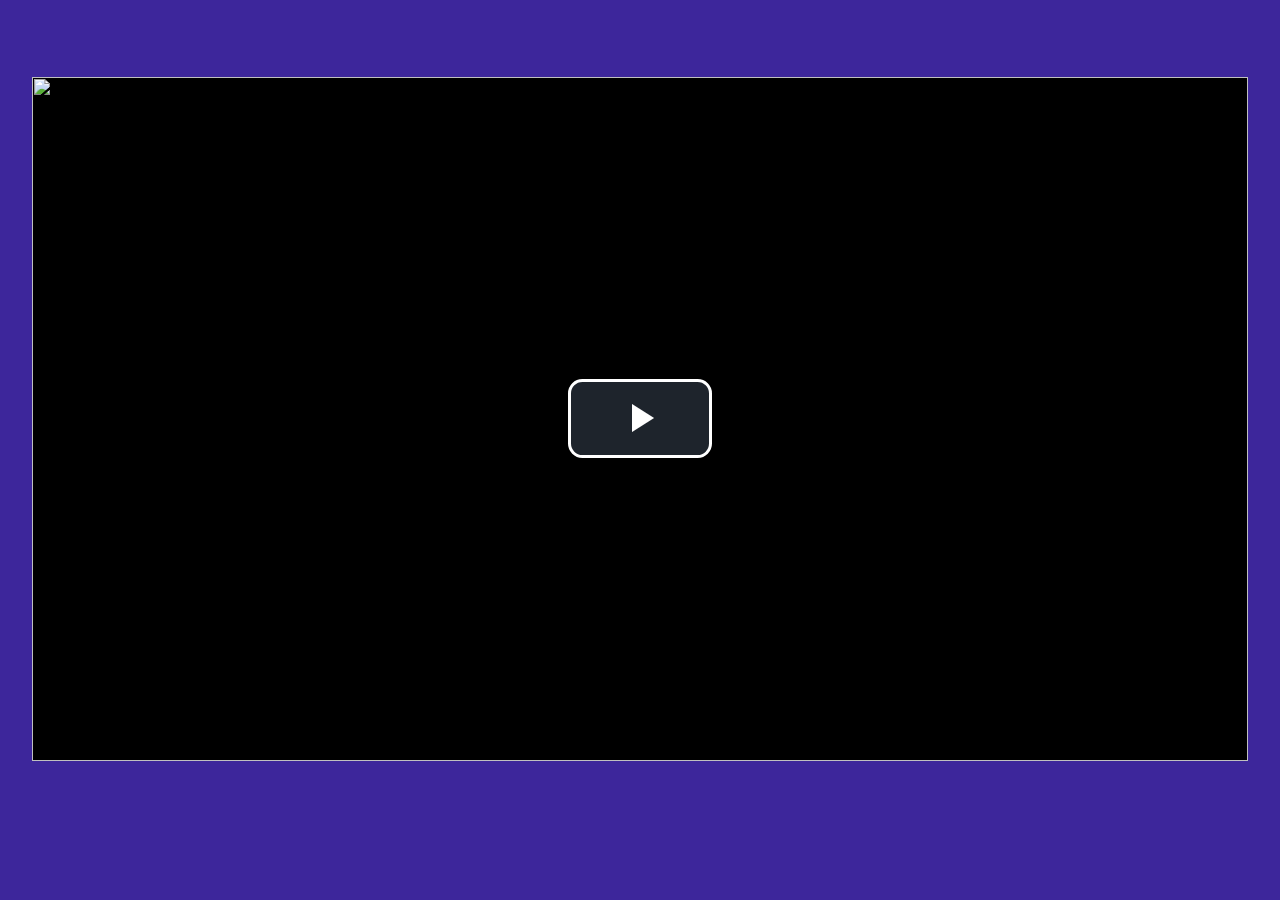
==== Magic Kids.html @ 53fbb09e "Add files via upload" ====
<!DOCTYPE html>
<!-- saved from url=(0014)about:internet -->
<html lang="es">

<head>
  <meta http-equiv="Content-Type" content="text/html; charset=UTF-8">
  <style class="vjs-styles-defaults">
    .video-js {
      width: 300px;
      height: 150px;
    }

    .vjs-fluid:not(.vjs-audio-only-mode) {
      padding-top: 56.25%
    }
  </style>
  <style class="vjs-styles-dimensions">
    .vjs_video_3-dimensions {
      width: 300px;
      height: 168.75px;
    }

    .vjs_video_3-dimensions.vjs-fluid:not(.vjs-audio-only-mode) {
      padding-top: 56.25%;
    }
  </style>
  <meta name="viewport" content="width=device-width">
  <title>Magic Kids</title>
  <meta name="next-head-count" content="3">
  <meta name="keywords"
    content="magic kids streaming, magic kids en vivo, magic kids transmision, magic kids app, magickids app">
  <meta name="description"
    content="magickids.site es una pagina tributo al Canal Magic Kids enfocado al Anime, disfruta de la programacion las 24hs del dia todos los dias, seguinos en instagram @magicstreamok.">
  <meta name="image" content="https://magickids.site/img/cover.png">
  <meta property="og:image" content="https://magickids.site/img/cover.png">
  <meta property="og:image:width" content="512">
  <meta property="og:image:height" content="256">
  <meta property="og:image:alt" content="Magic Kids">
  <meta property="og:title" content="Magic Kids">
  <meta property="og:description"
    content="magickids.site es una pagina tributo al Canal Magic Kids enfocado al Anime, disfruta de la programacion las 24hs del dia todos los dias, seguinos en instagram @magicstreamok.">
  <meta property="og:type" content="website">
  <meta property="og:locale" content="es_AR">
  <meta property="og:url" content="https://magickids.site">
  <link rel="manifest" href="https://magickids.site/manifest.json">
  <link rel="apple-touch-icon" href="https://magickids.site/icon.png">
  <meta name="theme-color" content="#4118b7">
  <link rel="preload" href="https://magickids.site/_next/static/media/1a6e367320f12f75-s.p.woff2" as="font"
    type="font/woff2" crossorigin="anonymous" data-next-font="size-adjust">
  <link rel="preload" href="./Magic Kids_files/c0b272ad98de759f.css" as="style">
  <link rel="stylesheet" href="./Magic Kids_files/c0b272ad98de759f.css" data-n-g="">
  <link rel="preload" href="./Magic Kids_files/9baa17a5919ecd88.css" as="style">
  <link rel="stylesheet" href="./Magic Kids_files/9baa17a5919ecd88.css" data-n-p=""><noscript data-n-css=""></noscript>
  <script defer="" nomodule="" src="./Magic Kids_files/polyfills-78c92fac7aa8fdd8.js.descarga"></script>
  <script src="./Magic Kids_files/webpack-59c5c889f52620d6.js.descarga" defer=""></script>
  <script src="./Magic Kids_files/framework-305cb810cde7afac.js.descarga" defer=""></script>
  <script src="./Magic Kids_files/main-eefc64a918915dab.js.descarga" defer=""></script>
  <script src="./Magic Kids_files/_app-1e79094f9dfabdf6.js.descarga" defer=""></script>
  <script src="./Magic Kids_files/d6e1aeb5-076e1fdfac3f67de.js.descarga" defer=""></script>
  <script src="./Magic Kids_files/540-6260368292360706.js.descarga" defer=""></script>
  <script src="./Magic Kids_files/tv-717815f0bab050d6.js.descarga" defer=""></script>
  <script src="./Magic Kids_files/_buildManifest.js.descarga" defer=""></script>
  <script src="./Magic Kids_files/_ssgManifest.js.descarga" defer=""></script>
  <style id="__jsx-3630632391">
    :root {
      --font: '__Maven_Pro_dc92f6', '__Maven_Pro_Fallback_dc92f6'
    }
  </style>
</head>

<body>
  <div id="__next">
    <div class="flex items-center place-content-center w-[95vw] h-[93vh] m-auto">
      <div id="vjs_video_3" poster="/img/magickidsbg_player.png" playsinline="true" preload="auto"
        class="video-js vjs-fluid vjs-big-play-centered vjs-16-9 xl:fill vjs-paused vjs_video_3-dimensions vjs-controls-enabled vjs-workinghover vjs-v8 vjs-user-active vjs-live"
        style="filter:brightness(1)" tabindex="-1" role="region" lang="es" translate="no"
        aria-label="Reproductor de video"><video style="filter:brightness(1)" class="vjs-tech" preload="auto"
          playsinline="playsinline" poster="/img/magickidsbg_player.png" id="vjs_video_3_html5_api" tabindex="-1"
          role="application" src="blob:https://magickids.site/37dc1e6f-dabe-4d62-adf5-fb3a68036f46">
          <source src="https://magicstream.ddns.net:443/magicstream/stream.m3u8" type="application/x-mpegURL">
        </video>
        <div class="vjs-poster" aria-disabled="false">
          <picture class="vjs-poster" tabindex="-1"><img loading="lazy" alt=""
              src="./Magic Kids_files/magickidsbg_player.png"></picture>
        </div>
        <div class="vjs-title-bar vjs-hidden">
          <div class="vjs-title-bar-title" id="vjs-title-bar-title-28"></div>
          <div class="vjs-title-bar-description" id="vjs-title-bar-description-29"></div>
        </div>
        <div class="vjs-text-track-display" translate="yes" aria-live="off" aria-atomic="true">
          <div style="position: absolute; inset: 0px; margin: 1.5%;"></div>
        </div>
        <div class="vjs-loading-spinner" dir="ltr"><span class="vjs-control-text">Reproductor de video se está
            cargando.</span></div><button class="vjs-big-play-button" type="button" title="Reproducir Vídeo"
          aria-disabled="false"><span class="vjs-icon-placeholder" aria-hidden="true"></span><span
            class="vjs-control-text" aria-live="polite">Reproducir Vídeo</span></button>
        <div class="vjs-control-bar" dir="ltr"><button class="vjs-play-control vjs-control vjs-button" type="button"
            title="Reproducir" aria-disabled="false"><span class="vjs-icon-placeholder" aria-hidden="true"></span><span
              class="vjs-control-text" aria-live="polite">Reproducir</span></button><button
            class="vjs-skip-backward-undefined vjs-control vjs-button vjs-hidden" type="button" title="Skip Backward"
            aria-disabled="false"><span class="vjs-icon-placeholder" aria-hidden="true"></span><span
              class="vjs-control-text" aria-live="polite">Skip Backward</span></button><button
            class="vjs-skip-forward-undefined vjs-control vjs-button vjs-hidden" type="button"
            aria-disabled="false"><span class="vjs-icon-placeholder" aria-hidden="true"></span><span
              class="vjs-control-text" aria-live="polite"></span></button>
          <div class="vjs-volume-panel vjs-control vjs-volume-panel-horizontal"><button
              class="vjs-mute-control vjs-control vjs-button vjs-vol-3" type="button" title="Mutear"
              aria-disabled="false"><span class="vjs-icon-placeholder" aria-hidden="true"></span><span
                class="vjs-control-text" aria-live="polite">Mutear</span></button>
            <div class="vjs-volume-control vjs-control vjs-volume-horizontal">
              <div tabindex="0" class="vjs-volume-bar vjs-slider-bar vjs-slider vjs-slider-horizontal" role="slider"
                aria-valuenow="100" aria-valuemin="0" aria-valuemax="100" aria-label="Nivel de volumen"
                aria-live="polite" aria-valuetext="100%">
                <div class="vjs-mouse-display">
                  <div class="vjs-volume-tooltip" aria-hidden="true"></div>
                </div>
                <div class="vjs-volume-level"><span class="vjs-control-text"></span></div>
              </div>
            </div>
          </div>
          <div class="vjs-current-time vjs-time-control vjs-control"><span class="vjs-control-text"
              role="presentation">Tiempo reproducido&nbsp;</span><span class="vjs-current-time-display"
              role="presentation">0:00</span></div>
          <div class="vjs-time-control vjs-time-divider" aria-hidden="true">
            <div><span>/</span></div>
          </div>
          <div class="vjs-duration vjs-time-control vjs-control"><span class="vjs-control-text"
              role="presentation">Duración total&nbsp;</span><span class="vjs-duration-display"
              role="presentation">-:-:-</span></div>
          <div class="vjs-progress-control vjs-control">
            <div tabindex="0" class="vjs-progress-holder vjs-slider vjs-slider-horizontal" role="slider"
              aria-valuenow="100.00" aria-valuemin="0" aria-valuemax="100" aria-label="Barra de progreso"
              aria-valuetext="0:00 de 0:35">
              <div class="vjs-load-progress"><span class="vjs-control-text"><span>Cargado</span>: <span
                    class="vjs-control-text-loaded-percentage">0%</span></span></div>
              <div class="vjs-mouse-display">
                <div class="vjs-time-tooltip" aria-hidden="true"></div>
              </div>
              <div class="vjs-play-progress vjs-slider-bar" aria-hidden="true" style="width: 100%;">
                <div class="vjs-time-tooltip" aria-hidden="true" style="right: 0px;">0:00</div>
              </div>
            </div>
          </div>
          <div class="hidden md:flex mx-3 pb-[.05rem]"><img src="./Magic Kids_files/brightness.png"
              class="w-5 my-auto cursor-pointer"><input type="range" min="1" max="10" value="10"
              class="w-[6rem] -mx-1 accent-white scale-[66%] cursor-pointer"></div><img
            src="./Magic Kids_files/chromecast_idle.png" id="cast"
            class="w-5 my-auto max-md:mx-3 pb-[.05rem] cursor-pointer">
          <div class="vjs-live-control vjs-control">
            <div class="vjs-live-display" aria-live="off"><span class="vjs-control-text">Tipo de secuencia&nbsp;</span>
            </div>
          </div><button class="vjs-seek-to-live-control vjs-control vjs-at-live-edge" type="button"
            title="Buscar en vivo, actualmente reproduciendo en vivo" aria-disabled="true"><span
              class="vjs-icon-placeholder" aria-hidden="true"></span><span class="vjs-control-text"
              aria-live="polite">Buscar en vivo, actualmente reproduciendo en vivo</span><span
              class="vjs-seek-to-live-text" aria-hidden="true"> </span></button>
          <div class="vjs-remaining-time vjs-time-control vjs-control"><span class="vjs-control-text"
              role="presentation">Tiempo restante&nbsp;</span><span aria-hidden="true">-</span><span
              class="vjs-remaining-time-display" role="presentation">-:-:-</span></div>
          <div class="vjs-custom-control-spacer vjs-spacer ">&nbsp;</div>
          <div class="vjs-playback-rate vjs-menu-button vjs-menu-button-popup vjs-control vjs-button vjs-hidden">
            <div class="vjs-playback-rate-value" id="vjs-playback-rate-value-label-vjs_video_3_component_286">1x</div>
            <button class="vjs-playback-rate vjs-menu-button vjs-menu-button-popup vjs-button" type="button"
              aria-disabled="false" title="Velocidad de reproducción" aria-haspopup="true" aria-expanded="false"
              aria-describedby="vjs-playback-rate-value-label-vjs_video_3_component_286"><span
                class="vjs-icon-placeholder" aria-hidden="true"></span><span class="vjs-control-text"
                aria-live="polite">Velocidad de reproducción</span></button>
            <div class="vjs-menu">
              <ul class="vjs-menu-content"></ul>
            </div>
          </div>
          <div class="vjs-chapters-button vjs-menu-button vjs-menu-button-popup vjs-control vjs-button vjs-hidden">
            <button class="vjs-chapters-button vjs-menu-button vjs-menu-button-popup vjs-button" type="button"
              aria-disabled="false" title="Capítulos" aria-haspopup="true" aria-expanded="false"><span
                class="vjs-icon-placeholder" aria-hidden="true"></span><span class="vjs-control-text"
                aria-live="polite">Capítulos</span></button>
            <div class="vjs-menu">
              <ul class="vjs-menu-content">
                <li class="vjs-menu-title" tabindex="-1">Capítulos</li>
              </ul>
            </div>
          </div>
          <div class="vjs-descriptions-button vjs-menu-button vjs-menu-button-popup vjs-control vjs-button vjs-hidden">
            <button class="vjs-descriptions-button vjs-menu-button vjs-menu-button-popup vjs-button" type="button"
              aria-disabled="false" title="Descripciones" aria-haspopup="true" aria-expanded="false"><span
                class="vjs-icon-placeholder" aria-hidden="true"></span><span class="vjs-control-text"
                aria-live="polite">Descripciones</span></button>
            <div class="vjs-menu">
              <ul class="vjs-menu-content">
                <li class="vjs-menu-item vjs-selected" tabindex="-1" role="menuitemradio" aria-disabled="false"
                  aria-checked="true"><span class="vjs-menu-item-text">descripciones desactivadas</span><span
                    class="vjs-control-text" aria-live="polite">, seleccionado</span></li>
              </ul>
            </div>
          </div>
          <div class="vjs-subs-caps-button vjs-menu-button vjs-menu-button-popup vjs-control vjs-button vjs-hidden">
            <button class="vjs-subs-caps-button vjs-menu-button vjs-menu-button-popup vjs-button" type="button"
              aria-disabled="false" title="Subtítulos" aria-haspopup="true" aria-expanded="false"><span
                class="vjs-icon-placeholder" aria-hidden="true"></span><span class="vjs-control-text"
                aria-live="polite">Subtítulos</span></button>
            <div class="vjs-menu">
              <ul class="vjs-menu-content">
                <li class="vjs-menu-item vjs-texttrack-settings" tabindex="-1" role="menuitem" aria-disabled="false">
                  <span class="vjs-menu-item-text">configuración de subtítulos</span><span class="vjs-control-text"
                    aria-live="polite">, abre el diálogo de configuración de subtítulos</span></li>
                <li class="vjs-menu-item vjs-selected" tabindex="-1" role="menuitemradio" aria-disabled="false"
                  aria-checked="true"><span class="vjs-menu-item-text">Subtítulos desactivados</span><span
                    class="vjs-control-text" aria-live="polite">, seleccionado</span></li>
              </ul>
            </div>
          </div>
          <div class="vjs-audio-button vjs-menu-button vjs-menu-button-popup vjs-control vjs-button vjs-hidden"><button
              class="vjs-audio-button vjs-menu-button vjs-menu-button-popup vjs-button" type="button"
              aria-disabled="false" title="Pista de audio" aria-haspopup="true" aria-expanded="false"><span
                class="vjs-icon-placeholder" aria-hidden="true"></span><span class="vjs-control-text"
                aria-live="polite">Pista de audio</span></button>
            <div class="vjs-menu">
              <ul class="vjs-menu-content">
                <li class="vjs-menu-item vjs-selected vjs-main-menu-item" tabindex="-1" role="menuitemradio"
                  aria-disabled="false" aria-checked="true"><span class="vjs-menu-item-text">default</span><span
                    class="vjs-control-text" aria-live="polite">, seleccionado</span></li>
              </ul>
            </div>
          </div><button class="vjs-picture-in-picture-control vjs-control vjs-button vjs-disabled" type="button"
            title="Modo Ventana Flotante" aria-disabled="true" disabled="disabled"><span class="vjs-icon-placeholder"
              aria-hidden="true"></span><span class="vjs-control-text" aria-live="polite">Modo Ventana
              Flotante</span></button><button class="vjs-fullscreen-control vjs-control vjs-button" type="button"
            title="Pantalla completa" aria-disabled="false"><span class="vjs-icon-placeholder"
              aria-hidden="true"></span><span class="vjs-control-text" aria-live="polite">Pantalla
              completa</span></button>
        </div>
        <div class="vjs-error-display vjs-modal-dialog vjs-hidden " tabindex="-1"
          aria-describedby="vjs_video_3_component_504_description" aria-hidden="true" aria-label="Ventana modal"
          role="dialog">
          <p class="vjs-modal-dialog-description vjs-control-text" id="vjs_video_3_component_504_description">This is a
            modal window.</p>
          <div class="vjs-modal-dialog-content" role="document"></div>
        </div>
        <div class="vjs-modal-dialog vjs-hidden  vjs-text-track-settings" tabindex="-1"
          aria-describedby="vjs_video_3_component_510_description" aria-hidden="true"
          aria-label="Diálogo de configuración de leyendas" role="dialog">
          <p class="vjs-modal-dialog-description vjs-control-text" id="vjs_video_3_component_510_description">Comienzo
            de la ventana de diálogo. La tecla Escape cancelará la operación y cerrará la ventana.</p>
          <div class="vjs-modal-dialog-content" role="document">
            <div class="vjs-track-settings-colors">
              <fieldset class="vjs-fg vjs-track-setting">
                <legend id="captions-text-legend-vjs_video_3_component_510">Texto</legend><span
                  class="vjs-text-color"><label id="captions-foreground-color-vjs_video_3_component_510"
                    class="vjs-label">Color</label><select
                    aria-labelledby="captions-text-legend-vjs_video_3_component_510 captions-foreground-color-vjs_video_3_component_510">
                    <option id="captions-foreground-color-vjs_video_3_component_510-White" value="#FFF"
                      aria-labelledby="captions-text-legend-vjs_video_3_component_510 captions-foreground-color-vjs_video_3_component_510 captions-foreground-color-vjs_video_3_component_510-White">
                      Blanco</option>
                    <option id="captions-foreground-color-vjs_video_3_component_510-Black" value="#000"
                      aria-labelledby="captions-text-legend-vjs_video_3_component_510 captions-foreground-color-vjs_video_3_component_510 captions-foreground-color-vjs_video_3_component_510-Black">
                      Negro</option>
                    <option id="captions-foreground-color-vjs_video_3_component_510-Red" value="#F00"
                      aria-labelledby="captions-text-legend-vjs_video_3_component_510 captions-foreground-color-vjs_video_3_component_510 captions-foreground-color-vjs_video_3_component_510-Red">
                      Rojo</option>
                    <option id="captions-foreground-color-vjs_video_3_component_510-Green" value="#0F0"
                      aria-labelledby="captions-text-legend-vjs_video_3_component_510 captions-foreground-color-vjs_video_3_component_510 captions-foreground-color-vjs_video_3_component_510-Green">
                      Verde</option>
                    <option id="captions-foreground-color-vjs_video_3_component_510-Blue" value="#00F"
                      aria-labelledby="captions-text-legend-vjs_video_3_component_510 captions-foreground-color-vjs_video_3_component_510 captions-foreground-color-vjs_video_3_component_510-Blue">
                      Azul</option>
                    <option id="captions-foreground-color-vjs_video_3_component_510-Yellow" value="#FF0"
                      aria-labelledby="captions-text-legend-vjs_video_3_component_510 captions-foreground-color-vjs_video_3_component_510 captions-foreground-color-vjs_video_3_component_510-Yellow">
                      Amarillo</option>
                    <option id="captions-foreground-color-vjs_video_3_component_510-Magenta" value="#F0F"
                      aria-labelledby="captions-text-legend-vjs_video_3_component_510 captions-foreground-color-vjs_video_3_component_510 captions-foreground-color-vjs_video_3_component_510-Magenta">
                      Magenta</option>
                    <option id="captions-foreground-color-vjs_video_3_component_510-Cyan" value="#0FF"
                      aria-labelledby="captions-text-legend-vjs_video_3_component_510 captions-foreground-color-vjs_video_3_component_510 captions-foreground-color-vjs_video_3_component_510-Cyan">
                      Cian</option>
                  </select></span><span class="vjs-text-opacity vjs-opacity"><label
                    id="captions-foreground-opacity-vjs_video_3_component_510" class="vjs-label">Opacity</label><select
                    aria-labelledby="captions-text-legend-vjs_video_3_component_510 captions-foreground-opacity-vjs_video_3_component_510">
                    <option id="captions-foreground-opacity-vjs_video_3_component_510-Opaque" value="1"
                      aria-labelledby="captions-text-legend-vjs_video_3_component_510 captions-foreground-opacity-vjs_video_3_component_510 captions-foreground-opacity-vjs_video_3_component_510-Opaque">
                      Opaca</option>
                    <option id="captions-foreground-opacity-vjs_video_3_component_510-SemiTransparent" value="0.5"
                      aria-labelledby="captions-text-legend-vjs_video_3_component_510 captions-foreground-opacity-vjs_video_3_component_510 captions-foreground-opacity-vjs_video_3_component_510-SemiTransparent">
                      Semitransparente</option>
                  </select></span>
              </fieldset>
              <fieldset class="vjs-bg vjs-track-setting">
                <legend id="captions-background-vjs_video_3_component_510">Text Background</legend><span
                  class="vjs-bg-color"><label id="captions-background-color-vjs_video_3_component_510"
                    class="vjs-label">Color</label><select
                    aria-labelledby="captions-background-vjs_video_3_component_510 captions-background-color-vjs_video_3_component_510">
                    <option id="captions-background-color-vjs_video_3_component_510-Black" value="#000"
                      aria-labelledby="captions-background-vjs_video_3_component_510 captions-background-color-vjs_video_3_component_510 captions-background-color-vjs_video_3_component_510-Black">
                      Negro</option>
                    <option id="captions-background-color-vjs_video_3_component_510-White" value="#FFF"
                      aria-labelledby="captions-background-vjs_video_3_component_510 captions-background-color-vjs_video_3_component_510 captions-background-color-vjs_video_3_component_510-White">
                      Blanco</option>
                    <option id="captions-background-color-vjs_video_3_component_510-Red" value="#F00"
                      aria-labelledby="captions-background-vjs_video_3_component_510 captions-background-color-vjs_video_3_component_510 captions-background-color-vjs_video_3_component_510-Red">
                      Rojo</option>
                    <option id="captions-background-color-vjs_video_3_component_510-Green" value="#0F0"
                      aria-labelledby="captions-background-vjs_video_3_component_510 captions-background-color-vjs_video_3_component_510 captions-background-color-vjs_video_3_component_510-Green">
                      Verde</option>
                    <option id="captions-background-color-vjs_video_3_component_510-Blue" value="#00F"
                      aria-labelledby="captions-background-vjs_video_3_component_510 captions-background-color-vjs_video_3_component_510 captions-background-color-vjs_video_3_component_510-Blue">
                      Azul</option>
                    <option id="captions-background-color-vjs_video_3_component_510-Yellow" value="#FF0"
                      aria-labelledby="captions-background-vjs_video_3_component_510 captions-background-color-vjs_video_3_component_510 captions-background-color-vjs_video_3_component_510-Yellow">
                      Amarillo</option>
                    <option id="captions-background-color-vjs_video_3_component_510-Magenta" value="#F0F"
                      aria-labelledby="captions-background-vjs_video_3_component_510 captions-background-color-vjs_video_3_component_510 captions-background-color-vjs_video_3_component_510-Magenta">
                      Magenta</option>
                    <option id="captions-background-color-vjs_video_3_component_510-Cyan" value="#0FF"
                      aria-labelledby="captions-background-vjs_video_3_component_510 captions-background-color-vjs_video_3_component_510 captions-background-color-vjs_video_3_component_510-Cyan">
                      Cian</option>
                  </select></span><span class="vjs-bg-opacity vjs-opacity"><label
                    id="captions-background-opacity-vjs_video_3_component_510" class="vjs-label">Opacity</label><select
                    aria-labelledby="captions-background-vjs_video_3_component_510 captions-background-opacity-vjs_video_3_component_510">
                    <option id="captions-background-opacity-vjs_video_3_component_510-Opaque" value="1"
                      aria-labelledby="captions-background-vjs_video_3_component_510 captions-background-opacity-vjs_video_3_component_510 captions-background-opacity-vjs_video_3_component_510-Opaque">
                      Opaca</option>
                    <option id="captions-background-opacity-vjs_video_3_component_510-SemiTransparent" value="0.5"
                      aria-labelledby="captions-background-vjs_video_3_component_510 captions-background-opacity-vjs_video_3_component_510 captions-background-opacity-vjs_video_3_component_510-SemiTransparent">
                      Semitransparente</option>
                    <option id="captions-background-opacity-vjs_video_3_component_510-Transparent" value="0"
                      aria-labelledby="captions-background-vjs_video_3_component_510 captions-background-opacity-vjs_video_3_component_510 captions-background-opacity-vjs_video_3_component_510-Transparent">
                      Transparente</option>
                  </select></span>
              </fieldset>
              <fieldset class="vjs-window vjs-track-setting">
                <legend id="captions-window-vjs_video_3_component_510">Caption Area Background</legend><span
                  class="vjs-window-color"><label id="captions-window-color-vjs_video_3_component_510"
                    class="vjs-label">Color</label><select
                    aria-labelledby="captions-window-vjs_video_3_component_510 captions-window-color-vjs_video_3_component_510">
                    <option id="captions-window-color-vjs_video_3_component_510-Black" value="#000"
                      aria-labelledby="captions-window-vjs_video_3_component_510 captions-window-color-vjs_video_3_component_510 captions-window-color-vjs_video_3_component_510-Black">
                      Negro</option>
                    <option id="captions-window-color-vjs_video_3_component_510-White" value="#FFF"
                      aria-labelledby="captions-window-vjs_video_3_component_510 captions-window-color-vjs_video_3_component_510 captions-window-color-vjs_video_3_component_510-White">
                      Blanco</option>
                    <option id="captions-window-color-vjs_video_3_component_510-Red" value="#F00"
                      aria-labelledby="captions-window-vjs_video_3_component_510 captions-window-color-vjs_video_3_component_510 captions-window-color-vjs_video_3_component_510-Red">
                      Rojo</option>
                    <option id="captions-window-color-vjs_video_3_component_510-Green" value="#0F0"
                      aria-labelledby="captions-window-vjs_video_3_component_510 captions-window-color-vjs_video_3_component_510 captions-window-color-vjs_video_3_component_510-Green">
                      Verde</option>
                    <option id="captions-window-color-vjs_video_3_component_510-Blue" value="#00F"
                      aria-labelledby="captions-window-vjs_video_3_component_510 captions-window-color-vjs_video_3_component_510 captions-window-color-vjs_video_3_component_510-Blue">
                      Azul</option>
                    <option id="captions-window-color-vjs_video_3_component_510-Yellow" value="#FF0"
                      aria-labelledby="captions-window-vjs_video_3_component_510 captions-window-color-vjs_video_3_component_510 captions-window-color-vjs_video_3_component_510-Yellow">
                      Amarillo</option>
                    <option id="captions-window-color-vjs_video_3_component_510-Magenta" value="#F0F"
                      aria-labelledby="captions-window-vjs_video_3_component_510 captions-window-color-vjs_video_3_component_510 captions-window-color-vjs_video_3_component_510-Magenta">
                      Magenta</option>
                    <option id="captions-window-color-vjs_video_3_component_510-Cyan" value="#0FF"
                      aria-labelledby="captions-window-vjs_video_3_component_510 captions-window-color-vjs_video_3_component_510 captions-window-color-vjs_video_3_component_510-Cyan">
                      Cian</option>
                  </select></span><span class="vjs-window-opacity vjs-opacity"><label
                    id="captions-window-opacity-vjs_video_3_component_510" class="vjs-label">Opacity</label><select
                    aria-labelledby="captions-window-vjs_video_3_component_510 captions-window-opacity-vjs_video_3_component_510">
                    <option id="captions-window-opacity-vjs_video_3_component_510-Transparent" value="0"
                      aria-labelledby="captions-window-vjs_video_3_component_510 captions-window-opacity-vjs_video_3_component_510 captions-window-opacity-vjs_video_3_component_510-Transparent">
                      Transparente</option>
                    <option id="captions-window-opacity-vjs_video_3_component_510-SemiTransparent" value="0.5"
                      aria-labelledby="captions-window-vjs_video_3_component_510 captions-window-opacity-vjs_video_3_component_510 captions-window-opacity-vjs_video_3_component_510-SemiTransparent">
                      Semitransparente</option>
                    <option id="captions-window-opacity-vjs_video_3_component_510-Opaque" value="1"
                      aria-labelledby="captions-window-vjs_video_3_component_510 captions-window-opacity-vjs_video_3_component_510 captions-window-opacity-vjs_video_3_component_510-Opaque">
                      Opaca</option>
                  </select></span>
              </fieldset>
            </div>
            <div class="vjs-track-settings-font">
              <fieldset class="vjs-font-percent vjs-track-setting">
                <legend id="captions-font-size-vjs_video_3_component_510" class="">Tamaño de fuente</legend><select
                  aria-labelledby="captions-font-size-vjs_video_3_component_510">
                  <option id="captions-font-size-vjs_video_3_component_510-50" value="0.50"
                    aria-labelledby="captions-font-size-vjs_video_3_component_510 captions-font-size-vjs_video_3_component_510-50">
                    50%</option>
                  <option id="captions-font-size-vjs_video_3_component_510-75" value="0.75"
                    aria-labelledby="captions-font-size-vjs_video_3_component_510 captions-font-size-vjs_video_3_component_510-75">
                    75%</option>
                  <option id="captions-font-size-vjs_video_3_component_510-100" value="1.00"
                    aria-labelledby="captions-font-size-vjs_video_3_component_510 captions-font-size-vjs_video_3_component_510-100">
                    100%</option>
                  <option id="captions-font-size-vjs_video_3_component_510-125" value="1.25"
                    aria-labelledby="captions-font-size-vjs_video_3_component_510 captions-font-size-vjs_video_3_component_510-125">
                    125%</option>
                  <option id="captions-font-size-vjs_video_3_component_510-150" value="1.50"
                    aria-labelledby="captions-font-size-vjs_video_3_component_510 captions-font-size-vjs_video_3_component_510-150">
                    150%</option>
                  <option id="captions-font-size-vjs_video_3_component_510-175" value="1.75"
                    aria-labelledby="captions-font-size-vjs_video_3_component_510 captions-font-size-vjs_video_3_component_510-175">
                    175%</option>
                  <option id="captions-font-size-vjs_video_3_component_510-200" value="2.00"
                    aria-labelledby="captions-font-size-vjs_video_3_component_510 captions-font-size-vjs_video_3_component_510-200">
                    200%</option>
                  <option id="captions-font-size-vjs_video_3_component_510-300" value="3.00"
                    aria-labelledby="captions-font-size-vjs_video_3_component_510 captions-font-size-vjs_video_3_component_510-300">
                    300%</option>
                  <option id="captions-font-size-vjs_video_3_component_510-400" value="4.00"
                    aria-labelledby="captions-font-size-vjs_video_3_component_510 captions-font-size-vjs_video_3_component_510-400">
                    400%</option>
                </select>
              </fieldset>
              <fieldset class="vjs-edge-style vjs-track-setting">
                <legend id="vjs_video_3_component_510" class="">Estilo de borde del texto</legend><select
                  aria-labelledby="vjs_video_3_component_510">
                  <option id="vjs_video_3_component_510-None" value="none"
                    aria-labelledby="vjs_video_3_component_510 vjs_video_3_component_510-None">Ninguno</option>
                  <option id="vjs_video_3_component_510-Raised" value="raised"
                    aria-labelledby="vjs_video_3_component_510 vjs_video_3_component_510-Raised">En relieve</option>
                  <option id="vjs_video_3_component_510-Depressed" value="depressed"
                    aria-labelledby="vjs_video_3_component_510 vjs_video_3_component_510-Depressed">Hundido</option>
                  <option id="vjs_video_3_component_510-Uniform" value="uniform"
                    aria-labelledby="vjs_video_3_component_510 vjs_video_3_component_510-Uniform">Uniforme</option>
                  <option id="vjs_video_3_component_510-Dropshadow" value="dropshadow"
                    aria-labelledby="vjs_video_3_component_510 vjs_video_3_component_510-Dropshadow">Sombra paralela
                  </option>
                </select>
              </fieldset>
              <fieldset class="vjs-font-family vjs-track-setting">
                <legend id="captions-font-family-vjs_video_3_component_510" class="">Familia de fuente</legend><select
                  aria-labelledby="captions-font-family-vjs_video_3_component_510">
                  <option id="captions-font-family-vjs_video_3_component_510-ProportionalSansSerif"
                    value="proportionalSansSerif"
                    aria-labelledby="captions-font-family-vjs_video_3_component_510 captions-font-family-vjs_video_3_component_510-ProportionalSansSerif">
                    Sans-Serif proporcional</option>
                  <option id="captions-font-family-vjs_video_3_component_510-MonospaceSansSerif"
                    value="monospaceSansSerif"
                    aria-labelledby="captions-font-family-vjs_video_3_component_510 captions-font-family-vjs_video_3_component_510-MonospaceSansSerif">
                    Sans-Serif monoespacio</option>
                  <option id="captions-font-family-vjs_video_3_component_510-ProportionalSerif"
                    value="proportionalSerif"
                    aria-labelledby="captions-font-family-vjs_video_3_component_510 captions-font-family-vjs_video_3_component_510-ProportionalSerif">
                    Serif proporcional</option>
                  <option id="captions-font-family-vjs_video_3_component_510-MonospaceSerif" value="monospaceSerif"
                    aria-labelledby="captions-font-family-vjs_video_3_component_510 captions-font-family-vjs_video_3_component_510-MonospaceSerif">
                    Serif monoespacio</option>
                  <option id="captions-font-family-vjs_video_3_component_510-Casual" value="casual"
                    aria-labelledby="captions-font-family-vjs_video_3_component_510 captions-font-family-vjs_video_3_component_510-Casual">
                    Informal</option>
                  <option id="captions-font-family-vjs_video_3_component_510-Script" value="script"
                    aria-labelledby="captions-font-family-vjs_video_3_component_510 captions-font-family-vjs_video_3_component_510-Script">
                    Cursiva</option>
                  <option id="captions-font-family-vjs_video_3_component_510-SmallCaps" value="small-caps"
                    aria-labelledby="captions-font-family-vjs_video_3_component_510 captions-font-family-vjs_video_3_component_510-SmallCaps">
                    Minúsculas</option>
                </select>
              </fieldset>
            </div>
            <div class="vjs-track-settings-controls"><button type="button" class="vjs-default-button"
                title="restablece todas las configuraciones a los valores predeterminados">Restablecer<span
                  class="vjs-control-text"> restablece todas las configuraciones a los valores
                  predeterminados</span></button><button type="button" class="vjs-done-button">Listo</button></div>
          </div><button class="vjs-close-button vjs-control vjs-button" type="button"
            title="Cierra cuadro de diálogo modal" aria-disabled="false"><span class="vjs-icon-placeholder"
              aria-hidden="true"></span><span class="vjs-control-text" aria-live="polite">Cierra cuadro de diálogo
              modal</span></button>
          <p class="vjs-control-text">Final de la ventana de diálogo.</p>
        </div>
      </div>
    </div>
  </div>
  <script id="__NEXT_DATA__"
    type="application/json">{"props":{"pageProps":{}},"page":"/tv","query":{},"buildId":"J-nFoCsQTQqiN5W_V17mo","nextExport":true,"autoExport":true,"isFallback":false,"scriptLoader":[]}</script>
  <next-route-announcer>
    <p aria-live="assertive" id="__next-route-announcer__" role="alert"
      style="border: 0px; clip: rect(0px, 0px, 0px, 0px); height: 1px; margin: -1px; overflow: hidden; padding: 0px; position: absolute; top: 0px; width: 1px; white-space: nowrap; overflow-wrap: normal;">
    </p>
  </next-route-announcer>
</body>

</html>
---- Magic Kids_files/c0b272ad98de759f.css ----
.magickids{animation-delay:.5s;animation:slide .8s}.magickids,.magickidsExpand{will-change:transform,filter,opacity}.magickidsExpand{animation-delay:.5s;animation:slideExpand .8s}@keyframes slide{0%{transform:scale(.5);filter:blur(3px);opacity:0}to{transform:scale(1);filter:blur(0);opacity:1}}@keyframes slideExpand{0%{transform:scale(1.2);filter:blur(3px);opacity:0}to{transform:scale(1);filter:blur(0);opacity:1}}@media (max-width:600px){media-control-bar{justify-content:space-between}}media-control-bar{overflow:hidden;background-color:#14141e}media-poster-image{background-color:#3b1eb3}media-controller video{height:100%;-o-object-fit:fill;object-fit:fill}[data-wide-block]{width:30%;background-color:rgba(20,20,30,.7)}@media (min-width:600px){[data-wide-block]{width:100%}}@media (width:1280px){html #__next media-controller video{min-width:90vw}}.schedule{display:grid;place-items:center;width:100%;margin-inline:auto;background-color:#f9f9f9;border-radius:.3rem;margin-block:2rem;font-weight:500;overflow:visible hidden hidden hidden;border:5px solid #542eee;transition:transform .4s;will-change:transform,transform-origin}@keyframes openSchedule{0%{transform:scale(.7);transform-origin:50% 100%}to{transform:scale(1);transform-origin:50% 100%}}.magicHead{display:grid;grid-template-columns:42% 16% 42%;align-items:center;text-align:center;width:100%;transform:scale(1.025);margin-top:-1.5rem;margin-bottom:1.1rem;position:relative}.magicHead div{padding:.25rem;background-color:#542eee}.magicHead p{color:#fff;border:1px solid hsla(0,0%,100%,.7);padding:.4rem .25rem;font-size:10pt;text-align:center}.magicHead div:nth-of-type(2){height:1.5rem;margin-block:auto;border:none}.magicHead div:nth-of-type(2) p{margin-top:-.7rem;font-size:1rem;padding-inline:0!important;border:none;overflow:hidden}.bottom_arrow{position:relative}.bottom_arrow:after{content:"";position:absolute;left:0;right:0;margin:0 auto;width:0;height:0;border-top:12px solid #542eee;border-left:12px solid transparent;border-right:12px solid transparent}.schedule table{margin:0 auto;padding-inline:.5rem;border-collapse:separate;width:100%}.schedule table td{text-align:center;border:1px solid rgba(0,0,0,.3);border-radius:.3rem;height:3rem;width:40%;font-size:10pt;background-color:#fff}.schedule table .liveNow td{background-color:#542eee;color:#fff}.schedule table .liveNow .notToday{background-color:#fff;color:#000}.schedule table td:nth-child(2){width:20%!important}.schedule_Buttons{display:grid;grid-template-columns:40% 20% 40%;text-align:center;width:100%;margin-top:.5rem;padding:1rem 1.2rem .5rem;align-items:center;position:relative;z-index:4000;background-color:#542eee}.schedule_Buttons div:nth-of-type(2){height:.5rem;margin-block:auto;border:none}.schedule_Buttons div:nth-of-type(2) p{margin-top:-.54rem;font-size:1rem;padding-inline:.2rem;color:#fff;border:none}.schedule_Buttons td{border:none}.schedule_Buttons button{background-color:#4d2cd5;padding:.5rem 0;border-radius:.2rem;color:hsla(0,0%,100%,.5);font-size:9pt;font-weight:500;cursor:pointer;border:2px solid transparent;transition:background-color .5s,color .5s;width:100%}.schedule_Buttons .selectedButton,.schedule_Buttons .selectedButton:hover{background-color:#4621da;color:#fff;border-color:rgba(0,0,0,.1)}.schedule_Buttons button:hover{color:#fff;background-color:#4621da}@media (max-width:325px){.magicHead p,.schedule table td,.schedule_Buttons button{font-size:8pt}}@media (min-width:375px){.schedule{width:95%}.schedule table{border-spacing:.1rem .3rem}}@media (min-width:768px){.magicHead{margin-top:-1rem}.magicHead p{font-size:12pt}.schedule table{padding:0 .8rem;border-spacing:.4rem .5rem}.schedule table td{font-size:12pt;padding:0 .5rem}.schedule_Buttons td{padding:0}.schedule_Buttons button{font-size:12pt}.schedule{width:-moz-fit-content;width:fit-content;max-width:525px}.schedule table td{height:2.3rem}}
/*
! tailwindcss v3.3.2 | MIT License | https://tailwindcss.com
*/*,:after,:before{box-sizing:border-box;border:0 solid #e5e7eb}:after,:before{--tw-content:""}html{line-height:1.5;-webkit-text-size-adjust:100%;-moz-tab-size:4;-o-tab-size:4;tab-size:4;font-family:ui-sans-serif,system-ui,-apple-system,BlinkMacSystemFont,Segoe UI,Roboto,Helvetica Neue,Arial,Noto Sans,sans-serif,Apple Color Emoji,Segoe UI Emoji,Segoe UI Symbol,Noto Color Emoji;font-feature-settings:normal;font-variation-settings:normal}body{margin:0;line-height:inherit}hr{height:0;color:inherit;border-top-width:1px}abbr:where([title]){-webkit-text-decoration:underline dotted;text-decoration:underline dotted}h1,h2,h3,h4,h5,h6{font-size:inherit;font-weight:inherit}a{color:inherit;text-decoration:inherit}b,strong{font-weight:bolder}code,kbd,pre,samp{font-family:ui-monospace,SFMono-Regular,Menlo,Monaco,Consolas,Liberation Mono,Courier New,monospace;font-size:1em}small{font-size:80%}sub,sup{font-size:75%;line-height:0;position:relative;vertical-align:baseline}sub{bottom:-.25em}sup{top:-.5em}table{text-indent:0;border-color:inherit;border-collapse:collapse}button,input,optgroup,select,textarea{font-family:inherit;font-size:100%;font-weight:inherit;line-height:inherit;color:inherit;margin:0;padding:0}button,select{text-transform:none}[type=button],[type=reset],[type=submit],button{-webkit-appearance:button;background-color:transparent;background-image:none}:-moz-focusring{outline:auto}:-moz-ui-invalid{box-shadow:none}progress{vertical-align:baseline}::-webkit-inner-spin-button,::-webkit-outer-spin-button{height:auto}[type=search]{-webkit-appearance:textfield;outline-offset:-2px}::-webkit-search-decoration{-webkit-appearance:none}::-webkit-file-upload-button{-webkit-appearance:button;font:inherit}summary{display:list-item}blockquote,dd,dl,figure,h1,h2,h3,h4,h5,h6,hr,p,pre{margin:0}fieldset{margin:0}fieldset,legend{padding:0}menu,ol,ul{list-style:none;margin:0;padding:0}textarea{resize:vertical}input::-moz-placeholder,textarea::-moz-placeholder{opacity:1;color:#9ca3af}input::placeholder,textarea::placeholder{opacity:1;color:#9ca3af}[role=button],button{cursor:pointer}:disabled{cursor:default}audio,canvas,embed,iframe,img,object,svg,video{display:block;vertical-align:middle}img,video{max-width:100%;height:auto}[hidden]{display:none}*,:after,:before{--tw-border-spacing-x:0;--tw-border-spacing-y:0;--tw-translate-x:0;--tw-translate-y:0;--tw-rotate:0;--tw-skew-x:0;--tw-skew-y:0;--tw-scale-x:1;--tw-scale-y:1;--tw-pan-x: ;--tw-pan-y: ;--tw-pinch-zoom: ;--tw-scroll-snap-strictness:proximity;--tw-gradient-from-position: ;--tw-gradient-via-position: ;--tw-gradient-to-position: ;--tw-ordinal: ;--tw-slashed-zero: ;--tw-numeric-figure: ;--tw-numeric-spacing: ;--tw-numeric-fraction: ;--tw-ring-inset: ;--tw-ring-offset-width:0px;--tw-ring-offset-color:#fff;--tw-ring-color:rgba(59,130,246,.5);--tw-ring-offset-shadow:0 0 #0000;--tw-ring-shadow:0 0 #0000;--tw-shadow:0 0 #0000;--tw-shadow-colored:0 0 #0000;--tw-blur: ;--tw-brightness: ;--tw-contrast: ;--tw-grayscale: ;--tw-hue-rotate: ;--tw-invert: ;--tw-saturate: ;--tw-sepia: ;--tw-drop-shadow: ;--tw-backdrop-blur: ;--tw-backdrop-brightness: ;--tw-backdrop-contrast: ;--tw-backdrop-grayscale: ;--tw-backdrop-hue-rotate: ;--tw-backdrop-invert: ;--tw-backdrop-opacity: ;--tw-backdrop-saturate: ;--tw-backdrop-sepia: }::backdrop{--tw-border-spacing-x:0;--tw-border-spacing-y:0;--tw-translate-x:0;--tw-translate-y:0;--tw-rotate:0;--tw-skew-x:0;--tw-skew-y:0;--tw-scale-x:1;--tw-scale-y:1;--tw-pan-x: ;--tw-pan-y: ;--tw-pinch-zoom: ;--tw-scroll-snap-strictness:proximity;--tw-gradient-from-position: ;--tw-gradient-via-position: ;--tw-gradient-to-position: ;--tw-ordinal: ;--tw-slashed-zero: ;--tw-numeric-figure: ;--tw-numeric-spacing: ;--tw-numeric-fraction: ;--tw-ring-inset: ;--tw-ring-offset-width:0px;--tw-ring-offset-color:#fff;--tw-ring-color:rgba(59,130,246,.5);--tw-ring-offset-shadow:0 0 #0000;--tw-ring-shadow:0 0 #0000;--tw-shadow:0 0 #0000;--tw-shadow-colored:0 0 #0000;--tw-blur: ;--tw-brightness: ;--tw-contrast: ;--tw-grayscale: ;--tw-hue-rotate: ;--tw-invert: ;--tw-saturate: ;--tw-sepia: ;--tw-drop-shadow: ;--tw-backdrop-blur: ;--tw-backdrop-brightness: ;--tw-backdrop-contrast: ;--tw-backdrop-grayscale: ;--tw-backdrop-hue-rotate: ;--tw-backdrop-invert: ;--tw-backdrop-opacity: ;--tw-backdrop-saturate: ;--tw-backdrop-sepia: }.fixed{position:fixed}.inset-x-0{left:0;right:0}.bottom-\[4vh\]{bottom:4vh}.z-50{z-index:50}.order-2{order:2}.m-auto{margin:auto}.-mx-1{margin-left:-.25rem;margin-right:-.25rem}.mx-3{margin-left:.75rem;margin-right:.75rem}.mx-auto{margin-left:auto;margin-right:auto}.my-1{margin-top:.25rem;margin-bottom:.25rem}.my-10{margin-top:2.5rem;margin-bottom:2.5rem}.my-16{margin-top:4rem;margin-bottom:4rem}.my-2{margin-top:.5rem;margin-bottom:.5rem}.my-4{margin-top:1rem;margin-bottom:1rem}.my-5{margin-top:1.25rem;margin-bottom:1.25rem}.my-auto{margin-top:auto;margin-bottom:auto}.-mb-0{margin-bottom:0}.-mb-0\.5{margin-bottom:-.125rem}.-mb-3{margin-bottom:-.75rem}.-ml-1{margin-left:-.25rem}.-mt-3{margin-top:-.75rem}.mb-1{margin-bottom:.25rem}.mb-2{margin-bottom:.5rem}.mb-2\.5{margin-bottom:.625rem}.mb-3{margin-bottom:.75rem}.mb-6{margin-bottom:1.5rem}.ml-2{margin-left:.5rem}.ml-4{margin-left:1rem}.ml-8{margin-left:2rem}.mr-auto{margin-right:auto}.mt-1{margin-top:.25rem}.mt-2{margin-top:.5rem}.mt-4{margin-top:1rem}.mt-5{margin-top:1.25rem}.mt-8{margin-top:2rem}.mt-\[\.07rem\]{margin-top:.07rem}.mt-auto{margin-top:auto}.block{display:block}.flex{display:flex}.table{display:table}.grid{display:grid}.hidden{display:none}.h-12{height:3rem}.h-16{height:4rem}.h-40{height:10rem}.h-\[70vh\]{height:70vh}.h-\[93vh\]{height:93vh}.h-fit{height:-moz-fit-content;height:fit-content}.h-screen{height:100vh}.w-32{width:8rem}.w-48{width:12rem}.w-5{width:1.25rem}.w-60{width:15rem}.w-\[6rem\]{width:6rem}.w-\[90\%\]{width:90%}.w-\[90vw\]{width:90vw}.w-\[95\%\]{width:95%}.w-\[95vw\]{width:95vw}.w-fit{width:-moz-fit-content;width:fit-content}.w-full{width:100%}.w-screen{width:100vw}.max-w-\[95\%\]{max-width:95%}.scale-\[66\%\]{--tw-scale-x:66%;--tw-scale-y:66%}.scale-\[66\%\],.transform{transform:translate(var(--tw-translate-x),var(--tw-translate-y)) rotate(var(--tw-rotate)) skewX(var(--tw-skew-x)) skewY(var(--tw-skew-y)) scaleX(var(--tw-scale-x)) scaleY(var(--tw-scale-y))}@keyframes pulse{50%{opacity:.5}}.animate-pulse{animation:pulse 2s cubic-bezier(.4,0,.6,1) infinite}.cursor-pointer{cursor:pointer}.resize-none{resize:none}.list-decimal{list-style-type:decimal}.flex-col{flex-direction:column}.flex-wrap{flex-wrap:wrap}.place-content-center{place-content:center}.place-items-center{place-items:center}.items-center{align-items:center}.justify-center{justify-content:center}.justify-between{justify-content:space-between}.justify-around{justify-content:space-around}.gap-2{gap:.5rem}.gap-4{gap:1rem}.gap-x-0{-moz-column-gap:0;column-gap:0}.gap-x-0\.5{-moz-column-gap:.125rem;column-gap:.125rem}.gap-x-1{-moz-column-gap:.25rem;column-gap:.25rem}.gap-x-2{-moz-column-gap:.5rem;column-gap:.5rem}.gap-x-3{-moz-column-gap:.75rem;column-gap:.75rem}.gap-y-1{row-gap:.25rem}.gap-y-2{row-gap:.5rem}.gap-y-4{row-gap:1rem}.gap-y-5{row-gap:1.25rem}.gap-y-7{row-gap:1.75rem}.overflow-hidden{overflow:hidden}.overflow-x-hidden{overflow-x:hidden}.truncate{overflow:hidden;text-overflow:ellipsis;white-space:nowrap}.rounded{border-radius:.25rem}.rounded-2xl{border-radius:1rem}.rounded-lg{border-radius:.5rem}.rounded-md{border-radius:.375rem}.border{border-width:1px}.border-2{border-width:2px}.border-l{border-left-width:1px}.border-black{--tw-border-opacity:1;border-color:rgb(0 0 0/var(--tw-border-opacity))}.border-black\/10{border-color:rgba(0,0,0,.1)}.border-black\/30{border-color:rgba(0,0,0,.3)}.border-l-black\/60{border-left-color:rgba(0,0,0,.6)}.bg-black{--tw-bg-opacity:1;background-color:rgb(0 0 0/var(--tw-bg-opacity))}.bg-gray-800{--tw-bg-opacity:1;background-color:rgb(31 41 55/var(--tw-bg-opacity))}.bg-indigo-700{--tw-bg-opacity:1;background-color:rgb(67 56 202/var(--tw-bg-opacity))}.bg-white{--tw-bg-opacity:1;background-color:rgb(255 255 255/var(--tw-bg-opacity))}.bg-white\/90{background-color:hsla(0,0%,100%,.9)}.bg-gradient-to-b{background-image:linear-gradient(to bottom,var(--tw-gradient-stops))}.bg-gradient-to-r{background-image:linear-gradient(to right,var(--tw-gradient-stops))}.from-\[\#5634db\]{--tw-gradient-from:#5634db var(--tw-gradient-from-position);--tw-gradient-to:rgba(86,52,219,0) var(--tw-gradient-to-position);--tw-gradient-stops:var(--tw-gradient-from),var(--tw-gradient-to)}.from-\[\#6d4af8\]{--tw-gradient-from:#6d4af8 var(--tw-gradient-from-position);--tw-gradient-to:rgba(109,74,248,0) var(--tw-gradient-to-position);--tw-gradient-stops:var(--tw-gradient-from),var(--tw-gradient-to)}.from-indigo-600{--tw-gradient-from:#4f46e5 var(--tw-gradient-from-position);--tw-gradient-to:rgba(79,70,229,0) var(--tw-gradient-to-position);--tw-gradient-stops:var(--tw-gradient-from),var(--tw-gradient-to)}.from-indigo-700{--tw-gradient-from:#4338ca var(--tw-gradient-from-position);--tw-gradient-to:rgba(67,56,202,0) var(--tw-gradient-to-position);--tw-gradient-stops:var(--tw-gradient-from),var(--tw-gradient-to)}.to-indigo-400{--tw-gradient-to:#818cf8 var(--tw-gradient-to-position)}.to-indigo-500{--tw-gradient-to:#6366f1 var(--tw-gradient-to-position)}.to-indigo-600{--tw-gradient-to:#4f46e5 var(--tw-gradient-to-position)}.to-indigo-700{--tw-gradient-to:#4338ca var(--tw-gradient-to-position)}.to-white\/10{--tw-gradient-to:hsla(0,0%,100%,.1) var(--tw-gradient-to-position)}.to-white\/5{--tw-gradient-to:hsla(0,0%,100%,.05) var(--tw-gradient-to-position)}.stroke-black{stroke:#000}.object-contain{-o-object-fit:contain;object-fit:contain}.object-cover{-o-object-fit:cover;object-fit:cover}.p-2{padding:.5rem}.p-3{padding:.75rem}.p-6{padding:1.5rem}.px-2{padding-left:.5rem;padding-right:.5rem}.px-2\.5{padding-left:.625rem;padding-right:.625rem}.px-3{padding-left:.75rem;padding-right:.75rem}.px-3\.5{padding-left:.875rem;padding-right:.875rem}.px-4{padding-left:1rem;padding-right:1rem}.px-6{padding-left:1.5rem;padding-right:1.5rem}.px-8{padding-left:2rem;padding-right:2rem}.px-\[2\.5\%\]{padding-left:2.5%;padding-right:2.5%}.py-1{padding-top:.25rem;padding-bottom:.25rem}.py-10{padding-top:2.5rem;padding-bottom:2.5rem}.py-2{padding-top:.5rem;padding-bottom:.5rem}.py-3{padding-top:.75rem;padding-bottom:.75rem}.py-4{padding-top:1rem;padding-bottom:1rem}.py-6{padding-top:1.5rem;padding-bottom:1.5rem}.pb-10{padding-bottom:2.5rem}.pb-20{padding-bottom:5rem}.pb-3{padding-bottom:.75rem}.pb-4{padding-bottom:1rem}.pb-\[\.05rem\]{padding-bottom:.05rem}.pb-\[0\.4rem\]{padding-bottom:.4rem}.pl-2{padding-left:.5rem}.pt-1{padding-top:.25rem}.pt-1\.5{padding-top:.375rem}.text-center{text-align:center}.text-end{text-align:end}.text-2xl{font-size:1.5rem;line-height:2rem}.text-3xl{font-size:1.875rem;line-height:2.25rem}.text-4xl{font-size:2.25rem;line-height:2.5rem}.text-5xl{font-size:3rem;line-height:1}.text-8xl{font-size:6rem;line-height:1}.text-\[1\.5rem\]{font-size:1.5rem}.text-lg{font-size:1.125rem;line-height:1.75rem}.text-sm{font-size:.875rem;line-height:1.25rem}.text-xl{font-size:1.25rem;line-height:1.75rem}.font-bold{font-weight:700}.font-medium{font-weight:500}.font-semibold{font-weight:600}.uppercase{text-transform:uppercase}.italic{font-style:italic}.-tracking-wide{letter-spacing:-.025em}.-tracking-wider{letter-spacing:-.05em}.text-white{--tw-text-opacity:1;color:rgb(255 255 255/var(--tw-text-opacity))}.accent-white{accent-color:#fff}.filter{filter:var(--tw-blur) var(--tw-brightness) var(--tw-contrast) var(--tw-grayscale) var(--tw-hue-rotate) var(--tw-invert) var(--tw-saturate) var(--tw-sepia) var(--tw-drop-shadow)}.transition{transition-property:color,background-color,border-color,text-decoration-color,fill,stroke,opacity,box-shadow,transform,filter,-webkit-backdrop-filter;transition-property:color,background-color,border-color,text-decoration-color,fill,stroke,opacity,box-shadow,transform,filter,backdrop-filter;transition-property:color,background-color,border-color,text-decoration-color,fill,stroke,opacity,box-shadow,transform,filter,backdrop-filter,-webkit-backdrop-filter;transition-timing-function:cubic-bezier(.4,0,.2,1);transition-duration:.15s}.transition-all{transition-property:all;transition-timing-function:cubic-bezier(.4,0,.2,1);transition-duration:.15s}.duration-200{transition-duration:.2s}.duration-300{transition-duration:.3s}.fill video{-o-object-fit:fill;object-fit:fill}*{font-family:var(--font);scrollbar-width:auto;scrollbar-color:#fff #4128a6}::-webkit-scrollbar{width:9px}::-webkit-scrollbar-track{background-color:transparent}::-webkit-scrollbar-thumb{background-color:#ffffff7e;border-radius:10px}::-webkit-scrollbar-thumb:hover{background-color:#fff}html{background-color:#3d269b;position:relative;background-image:url(/img/magickids_bg.png);background-size:25rem;background-position:50%;scroll-behavior:smooth;overflow-y:overlay}body,html{height:100%!important}#__next{overflow-y:visible}header{position:sticky;top:0;z-index:100}.paper{position:relative;background-image:url(/img/bg_pattern_01.png)}.paperContent a,.paperContent h1,.paperContent h2,.paperContent h3,.paperContent p,.paperContent svg,.paperContent textarea{position:relative;z-index:3}.paper:before{background-image:url(/img/logo.png);background-size:55%;background-repeat:no-repeat;background-position:100% 0;top:0}.gd,.paper:before{content:"";position:absolute;right:0;bottom:0;height:100%;width:100%}.gd{background:radial-gradient(circle at 7% 12%,rgba(183,132,255,.3),transparent 35%),radial-gradient(circle at 87% 90%,rgba(183,132,255,.25),transparent 35%);background-size:"100vw 100vh";background-repeat:no-repeat;z-index:-1}#__next .vjs-fullscreen .vjs-control-bar{margin:2rem auto;width:95%;border-radius:.5rem;font-size:1.05rem}#__next .vjs-fullscreen #cast{width:1.6rem}#__next .vjs-control-bar{background-color:rgba(20,20,30,.8);font-size:.8rem}#__next .vjs-poster img{-o-object-fit:cover;object-fit:cover}#__next .vjs-big-play-button{font-size:2rem}@media (min-width:768px){#__next .vjs-big-play-button{font-size:3rem}}.mkg{background:linear-gradient(#482eae,#482eaef5,#482eaed0,#482eae7b,#ffffff00)}@media (max-width:768px){.ig svg{width:32px;height:32px}}.hover\:border-indigo-600:hover{--tw-border-opacity:1;border-color:rgb(79 70 229/var(--tw-border-opacity))}.hover\:bg-black\/20:hover{background-color:rgba(0,0,0,.2)}.hover\:bg-gradient-to-t:hover{background-image:linear-gradient(to top,var(--tw-gradient-stops))}.active\:bg-black\/20:active{background-color:rgba(0,0,0,.2)}.active\:brightness-105:active{--tw-brightness:brightness(1.05);filter:var(--tw-blur) var(--tw-brightness) var(--tw-contrast) var(--tw-grayscale) var(--tw-hue-rotate) var(--tw-invert) var(--tw-saturate) var(--tw-sepia) var(--tw-drop-shadow)}@media not all and (min-width:1024px){.max-lg\:w-\[95vw\]{width:95vw}}@media not all and (min-width:768px){.max-md\:order-3{order:3}.max-md\:mx-3{margin-left:.75rem;margin-right:.75rem}.max-md\:flex{display:flex}.max-md\:inline-grid{display:inline-grid}.max-md\:h-10{height:2.5rem}.max-md\:h-16{height:4rem}.max-md\:justify-center{justify-content:center}.max-md\:px-4{padding-left:1rem;padding-right:1rem}}@media (min-width:768px){.md\:block{display:block}.md\:flex{display:flex}.md\:hidden{display:none}.md\:w-32{width:8rem}.md\:w-36{width:9rem}.md\:w-\[250px\]{width:250px}.md\:w-fit{width:-moz-fit-content;width:fit-content}.md\:flex-row{flex-direction:row}.md\:bg-gradient-to-b{background-image:linear-gradient(to bottom,var(--tw-gradient-stops))}.md\:px-3{padding-left:.75rem;padding-right:.75rem}.md\:leading-5{line-height:1.25rem}}@media (min-width:1024px){.lg\:mb-1{margin-bottom:.25rem}.lg\:flex{display:flex}.lg\:hidden{display:none}.lg\:w-\[90\%\]{width:90%}.lg\:max-w-\[75vw\]{max-width:75vw}.lg\:px-20{padding-left:5rem;padding-right:5rem}.lg\:pb-0{padding-bottom:0}.lg\:text-7xl{font-size:4.5rem;line-height:1}.lg\:text-9xl{font-size:8rem;line-height:1}}@media (min-width:1280px){.xl\:fill video{-o-object-fit:fill;object-fit:fill}}@font-face{font-family:__Maven_Pro_dc92f6;font-style:normal;font-weight:400 900;font-display:swap;src:url(/_next/static/media/62d12728401bd029-s.woff2) format("woff2");unicode-range:U+0102-0103,U+0110-0111,U+0128-0129,U+0168-0169,U+01a0-01a1,U+01af-01b0,U+0300-0301,U+0303-0304,U+0308-0309,U+0323,U+0329,U+1ea0-1ef9,U+20ab}@font-face{font-family:__Maven_Pro_dc92f6;font-style:normal;font-weight:400 900;font-display:swap;src:url(/_next/static/media/ccbafd93d9aced0a-s.woff2) format("woff2");unicode-range:U+0100-02af,U+0304,U+0308,U+0329,U+1e00-1e9f,U+1ef2-1eff,U+2020,U+20a0-20ab,U+20ad-20cf,U+2113,U+2c60-2c7f,U+a720-a7ff}@font-face{font-family:__Maven_Pro_dc92f6;font-style:normal;font-weight:400 900;font-display:swap;src:url(/_next/static/media/1a6e367320f12f75-s.p.woff2) format("woff2");unicode-range:U+00??,U+0131,U+0152-0153,U+02bb-02bc,U+02c6,U+02da,U+02dc,U+0304,U+0308,U+0329,U+2000-206f,U+2074,U+20ac,U+2122,U+2191,U+2193,U+2212,U+2215,U+feff,U+fffd}@font-face{font-family:__Maven_Pro_Fallback_dc92f6;src:local("Arial");ascent-override:92.80%;descent-override:20.20%;line-gap-override:0.00%;size-adjust:103.99%}.__className_dc92f6{font-family:__Maven_Pro_dc92f6,__Maven_Pro_Fallback_dc92f6;font-style:normal}
---- Magic Kids_files/c0b272ad98de759f.css ----
.magickids{animation-delay:.5s;animation:slide .8s}.magickids,.magickidsExpand{will-change:transform,filter,opacity}.magickidsExpand{animation-delay:.5s;animation:slideExpand .8s}@keyframes slide{0%{transform:scale(.5);filter:blur(3px);opacity:0}to{transform:scale(1);filter:blur(0);opacity:1}}@keyframes slideExpand{0%{transform:scale(1.2);filter:blur(3px);opacity:0}to{transform:scale(1);filter:blur(0);opacity:1}}@media (max-width:600px){media-control-bar{justify-content:space-between}}media-control-bar{overflow:hidden;background-color:#14141e}media-poster-image{background-color:#3b1eb3}media-controller video{height:100%;-o-object-fit:fill;object-fit:fill}[data-wide-block]{width:30%;background-color:rgba(20,20,30,.7)}@media (min-width:600px){[data-wide-block]{width:100%}}@media (width:1280px){html #__next media-controller video{min-width:90vw}}.schedule{display:grid;place-items:center;width:100%;margin-inline:auto;background-color:#f9f9f9;border-radius:.3rem;margin-block:2rem;font-weight:500;overflow:visible hidden hidden hidden;border:5px solid #542eee;transition:transform .4s;will-change:transform,transform-origin}@keyframes openSchedule{0%{transform:scale(.7);transform-origin:50% 100%}to{transform:scale(1);transform-origin:50% 100%}}.magicHead{display:grid;grid-template-columns:42% 16% 42%;align-items:center;text-align:center;width:100%;transform:scale(1.025);margin-top:-1.5rem;margin-bottom:1.1rem;position:relative}.magicHead div{padding:.25rem;background-color:#542eee}.magicHead p{color:#fff;border:1px solid hsla(0,0%,100%,.7);padding:.4rem .25rem;font-size:10pt;text-align:center}.magicHead div:nth-of-type(2){height:1.5rem;margin-block:auto;border:none}.magicHead div:nth-of-type(2) p{margin-top:-.7rem;font-size:1rem;padding-inline:0!important;border:none;overflow:hidden}.bottom_arrow{position:relative}.bottom_arrow:after{content:"";position:absolute;left:0;right:0;margin:0 auto;width:0;height:0;border-top:12px solid #542eee;border-left:12px solid transparent;border-right:12px solid transparent}.schedule table{margin:0 auto;padding-inline:.5rem;border-collapse:separate;width:100%}.schedule table td{text-align:center;border:1px solid rgba(0,0,0,.3);border-radius:.3rem;height:3rem;width:40%;font-size:10pt;background-color:#fff}.schedule table .liveNow td{background-color:#542eee;color:#fff}.schedule table .liveNow .notToday{background-color:#fff;color:#000}.schedule table td:nth-child(2){width:20%!important}.schedule_Buttons{display:grid;grid-template-columns:40% 20% 40%;text-align:center;width:100%;margin-top:.5rem;padding:1rem 1.2rem .5rem;align-items:center;position:relative;z-index:4000;background-color:#542eee}.schedule_Buttons div:nth-of-type(2){height:.5rem;margin-block:auto;border:none}.schedule_Buttons div:nth-of-type(2) p{margin-top:-.54rem;font-size:1rem;padding-inline:.2rem;color:#fff;border:none}.schedule_Buttons td{border:none}.schedule_Buttons button{background-color:#4d2cd5;padding:.5rem 0;border-radius:.2rem;color:hsla(0,0%,100%,.5);font-size:9pt;font-weight:500;cursor:pointer;border:2px solid transparent;transition:background-color .5s,color .5s;width:100%}.schedule_Buttons .selectedButton,.schedule_Buttons .selectedButton:hover{background-color:#4621da;color:#fff;border-color:rgba(0,0,0,.1)}.schedule_Buttons button:hover{color:#fff;background-color:#4621da}@media (max-width:325px){.magicHead p,.schedule table td,.schedule_Buttons button{font-size:8pt}}@media (min-width:375px){.schedule{width:95%}.schedule table{border-spacing:.1rem .3rem}}@media (min-width:768px){.magicHead{margin-top:-1rem}.magicHead p{font-size:12pt}.schedule table{padding:0 .8rem;border-spacing:.4rem .5rem}.schedule table td{font-size:12pt;padding:0 .5rem}.schedule_Buttons td{padding:0}.schedule_Buttons button{font-size:12pt}.schedule{width:-moz-fit-content;width:fit-content;max-width:525px}.schedule table td{height:2.3rem}}
/*
! tailwindcss v3.3.2 | MIT License | https://tailwindcss.com
*/*,:after,:before{box-sizing:border-box;border:0 solid #e5e7eb}:after,:before{--tw-content:""}html{line-height:1.5;-webkit-text-size-adjust:100%;-moz-tab-size:4;-o-tab-size:4;tab-size:4;font-family:ui-sans-serif,system-ui,-apple-system,BlinkMacSystemFont,Segoe UI,Roboto,Helvetica Neue,Arial,Noto Sans,sans-serif,Apple Color Emoji,Segoe UI Emoji,Segoe UI Symbol,Noto Color Emoji;font-feature-settings:normal;font-variation-settings:normal}body{margin:0;line-height:inherit}hr{height:0;color:inherit;border-top-width:1px}abbr:where([title]){-webkit-text-decoration:underline dotted;text-decoration:underline dotted}h1,h2,h3,h4,h5,h6{font-size:inherit;font-weight:inherit}a{color:inherit;text-decoration:inherit}b,strong{font-weight:bolder}code,kbd,pre,samp{font-family:ui-monospace,SFMono-Regular,Menlo,Monaco,Consolas,Liberation Mono,Courier New,monospace;font-size:1em}small{font-size:80%}sub,sup{font-size:75%;line-height:0;position:relative;vertical-align:baseline}sub{bottom:-.25em}sup{top:-.5em}table{text-indent:0;border-color:inherit;border-collapse:collapse}button,input,optgroup,select,textarea{font-family:inherit;font-size:100%;font-weight:inherit;line-height:inherit;color:inherit;margin:0;padding:0}button,select{text-transform:none}[type=button],[type=reset],[type=submit],button{-webkit-appearance:button;background-color:transparent;background-image:none}:-moz-focusring{outline:auto}:-moz-ui-invalid{box-shadow:none}progress{vertical-align:baseline}::-webkit-inner-spin-button,::-webkit-outer-spin-button{height:auto}[type=search]{-webkit-appearance:textfield;outline-offset:-2px}::-webkit-search-decoration{-webkit-appearance:none}::-webkit-file-upload-button{-webkit-appearance:button;font:inherit}summary{display:list-item}blockquote,dd,dl,figure,h1,h2,h3,h4,h5,h6,hr,p,pre{margin:0}fieldset{margin:0}fieldset,legend{padding:0}menu,ol,ul{list-style:none;margin:0;padding:0}textarea{resize:vertical}input::-moz-placeholder,textarea::-moz-placeholder{opacity:1;color:#9ca3af}input::placeholder,textarea::placeholder{opacity:1;color:#9ca3af}[role=button],button{cursor:pointer}:disabled{cursor:default}audio,canvas,embed,iframe,img,object,svg,video{display:block;vertical-align:middle}img,video{max-width:100%;height:auto}[hidden]{display:none}*,:after,:before{--tw-border-spacing-x:0;--tw-border-spacing-y:0;--tw-translate-x:0;--tw-translate-y:0;--tw-rotate:0;--tw-skew-x:0;--tw-skew-y:0;--tw-scale-x:1;--tw-scale-y:1;--tw-pan-x: ;--tw-pan-y: ;--tw-pinch-zoom: ;--tw-scroll-snap-strictness:proximity;--tw-gradient-from-position: ;--tw-gradient-via-position: ;--tw-gradient-to-position: ;--tw-ordinal: ;--tw-slashed-zero: ;--tw-numeric-figure: ;--tw-numeric-spacing: ;--tw-numeric-fraction: ;--tw-ring-inset: ;--tw-ring-offset-width:0px;--tw-ring-offset-color:#fff;--tw-ring-color:rgba(59,130,246,.5);--tw-ring-offset-shadow:0 0 #0000;--tw-ring-shadow:0 0 #0000;--tw-shadow:0 0 #0000;--tw-shadow-colored:0 0 #0000;--tw-blur: ;--tw-brightness: ;--tw-contrast: ;--tw-grayscale: ;--tw-hue-rotate: ;--tw-invert: ;--tw-saturate: ;--tw-sepia: ;--tw-drop-shadow: ;--tw-backdrop-blur: ;--tw-backdrop-brightness: ;--tw-backdrop-contrast: ;--tw-backdrop-grayscale: ;--tw-backdrop-hue-rotate: ;--tw-backdrop-invert: ;--tw-backdrop-opacity: ;--tw-backdrop-saturate: ;--tw-backdrop-sepia: }::backdrop{--tw-border-spacing-x:0;--tw-border-spacing-y:0;--tw-translate-x:0;--tw-translate-y:0;--tw-rotate:0;--tw-skew-x:0;--tw-skew-y:0;--tw-scale-x:1;--tw-scale-y:1;--tw-pan-x: ;--tw-pan-y: ;--tw-pinch-zoom: ;--tw-scroll-snap-strictness:proximity;--tw-gradient-from-position: ;--tw-gradient-via-position: ;--tw-gradient-to-position: ;--tw-ordinal: ;--tw-slashed-zero: ;--tw-numeric-figure: ;--tw-numeric-spacing: ;--tw-numeric-fraction: ;--tw-ring-inset: ;--tw-ring-offset-width:0px;--tw-ring-offset-color:#fff;--tw-ring-color:rgba(59,130,246,.5);--tw-ring-offset-shadow:0 0 #0000;--tw-ring-shadow:0 0 #0000;--tw-shadow:0 0 #0000;--tw-shadow-colored:0 0 #0000;--tw-blur: ;--tw-brightness: ;--tw-contrast: ;--tw-grayscale: ;--tw-hue-rotate: ;--tw-invert: ;--tw-saturate: ;--tw-sepia: ;--tw-drop-shadow: ;--tw-backdrop-blur: ;--tw-backdrop-brightness: ;--tw-backdrop-contrast: ;--tw-backdrop-grayscale: ;--tw-backdrop-hue-rotate: ;--tw-backdrop-invert: ;--tw-backdrop-opacity: ;--tw-backdrop-saturate: ;--tw-backdrop-sepia: }.fixed{position:fixed}.inset-x-0{left:0;right:0}.bottom-\[4vh\]{bottom:4vh}.z-50{z-index:50}.order-2{order:2}.m-auto{margin:auto}.-mx-1{margin-left:-.25rem;margin-right:-.25rem}.mx-3{margin-left:.75rem;margin-right:.75rem}.mx-auto{margin-left:auto;margin-right:auto}.my-1{margin-top:.25rem;margin-bottom:.25rem}.my-10{margin-top:2.5rem;margin-bottom:2.5rem}.my-16{margin-top:4rem;margin-bottom:4rem}.my-2{margin-top:.5rem;margin-bottom:.5rem}.my-4{margin-top:1rem;margin-bottom:1rem}.my-5{margin-top:1.25rem;margin-bottom:1.25rem}.my-auto{margin-top:auto;margin-bottom:auto}.-mb-0{margin-bottom:0}.-mb-0\.5{margin-bottom:-.125rem}.-mb-3{margin-bottom:-.75rem}.-ml-1{margin-left:-.25rem}.-mt-3{margin-top:-.75rem}.mb-1{margin-bottom:.25rem}.mb-2{margin-bottom:.5rem}.mb-2\.5{margin-bottom:.625rem}.mb-3{margin-bottom:.75rem}.mb-6{margin-bottom:1.5rem}.ml-2{margin-left:.5rem}.ml-4{margin-left:1rem}.ml-8{margin-left:2rem}.mr-auto{margin-right:auto}.mt-1{margin-top:.25rem}.mt-2{margin-top:.5rem}.mt-4{margin-top:1rem}.mt-5{margin-top:1.25rem}.mt-8{margin-top:2rem}.mt-\[\.07rem\]{margin-top:.07rem}.mt-auto{margin-top:auto}.block{display:block}.flex{display:flex}.table{display:table}.grid{display:grid}.hidden{display:none}.h-12{height:3rem}.h-16{height:4rem}.h-40{height:10rem}.h-\[70vh\]{height:70vh}.h-\[93vh\]{height:93vh}.h-fit{height:-moz-fit-content;height:fit-content}.h-screen{height:100vh}.w-32{width:8rem}.w-48{width:12rem}.w-5{width:1.25rem}.w-60{width:15rem}.w-\[6rem\]{width:6rem}.w-\[90\%\]{width:90%}.w-\[90vw\]{width:90vw}.w-\[95\%\]{width:95%}.w-\[95vw\]{width:95vw}.w-fit{width:-moz-fit-content;width:fit-content}.w-full{width:100%}.w-screen{width:100vw}.max-w-\[95\%\]{max-width:95%}.scale-\[66\%\]{--tw-scale-x:66%;--tw-scale-y:66%}.scale-\[66\%\],.transform{transform:translate(var(--tw-translate-x),var(--tw-translate-y)) rotate(var(--tw-rotate)) skewX(var(--tw-skew-x)) skewY(var(--tw-skew-y)) scaleX(var(--tw-scale-x)) scaleY(var(--tw-scale-y))}@keyframes pulse{50%{opacity:.5}}.animate-pulse{animation:pulse 2s cubic-bezier(.4,0,.6,1) infinite}.cursor-pointer{cursor:pointer}.resize-none{resize:none}.list-decimal{list-style-type:decimal}.flex-col{flex-direction:column}.flex-wrap{flex-wrap:wrap}.place-content-center{place-content:center}.place-items-center{place-items:center}.items-center{align-items:center}.justify-center{justify-content:center}.justify-between{justify-content:space-between}.justify-around{justify-content:space-around}.gap-2{gap:.5rem}.gap-4{gap:1rem}.gap-x-0{-moz-column-gap:0;column-gap:0}.gap-x-0\.5{-moz-column-gap:.125rem;column-gap:.125rem}.gap-x-1{-moz-column-gap:.25rem;column-gap:.25rem}.gap-x-2{-moz-column-gap:.5rem;column-gap:.5rem}.gap-x-3{-moz-column-gap:.75rem;column-gap:.75rem}.gap-y-1{row-gap:.25rem}.gap-y-2{row-gap:.5rem}.gap-y-4{row-gap:1rem}.gap-y-5{row-gap:1.25rem}.gap-y-7{row-gap:1.75rem}.overflow-hidden{overflow:hidden}.overflow-x-hidden{overflow-x:hidden}.truncate{overflow:hidden;text-overflow:ellipsis;white-space:nowrap}.rounded{border-radius:.25rem}.rounded-2xl{border-radius:1rem}.rounded-lg{border-radius:.5rem}.rounded-md{border-radius:.375rem}.border{border-width:1px}.border-2{border-width:2px}.border-l{border-left-width:1px}.border-black{--tw-border-opacity:1;border-color:rgb(0 0 0/var(--tw-border-opacity))}.border-black\/10{border-color:rgba(0,0,0,.1)}.border-black\/30{border-color:rgba(0,0,0,.3)}.border-l-black\/60{border-left-color:rgba(0,0,0,.6)}.bg-black{--tw-bg-opacity:1;background-color:rgb(0 0 0/var(--tw-bg-opacity))}.bg-gray-800{--tw-bg-opacity:1;background-color:rgb(31 41 55/var(--tw-bg-opacity))}.bg-indigo-700{--tw-bg-opacity:1;background-color:rgb(67 56 202/var(--tw-bg-opacity))}.bg-white{--tw-bg-opacity:1;background-color:rgb(255 255 255/var(--tw-bg-opacity))}.bg-white\/90{background-color:hsla(0,0%,100%,.9)}.bg-gradient-to-b{background-image:linear-gradient(to bottom,var(--tw-gradient-stops))}.bg-gradient-to-r{background-image:linear-gradient(to right,var(--tw-gradient-stops))}.from-\[\#5634db\]{--tw-gradient-from:#5634db var(--tw-gradient-from-position);--tw-gradient-to:rgba(86,52,219,0) var(--tw-gradient-to-position);--tw-gradient-stops:var(--tw-gradient-from),var(--tw-gradient-to)}.from-\[\#6d4af8\]{--tw-gradient-from:#6d4af8 var(--tw-gradient-from-position);--tw-gradient-to:rgba(109,74,248,0) var(--tw-gradient-to-position);--tw-gradient-stops:var(--tw-gradient-from),var(--tw-gradient-to)}.from-indigo-600{--tw-gradient-from:#4f46e5 var(--tw-gradient-from-position);--tw-gradient-to:rgba(79,70,229,0) var(--tw-gradient-to-position);--tw-gradient-stops:var(--tw-gradient-from),var(--tw-gradient-to)}.from-indigo-700{--tw-gradient-from:#4338ca var(--tw-gradient-from-position);--tw-gradient-to:rgba(67,56,202,0) var(--tw-gradient-to-position);--tw-gradient-stops:var(--tw-gradient-from),var(--tw-gradient-to)}.to-indigo-400{--tw-gradient-to:#818cf8 var(--tw-gradient-to-position)}.to-indigo-500{--tw-gradient-to:#6366f1 var(--tw-gradient-to-position)}.to-indigo-600{--tw-gradient-to:#4f46e5 var(--tw-gradient-to-position)}.to-indigo-700{--tw-gradient-to:#4338ca var(--tw-gradient-to-position)}.to-white\/10{--tw-gradient-to:hsla(0,0%,100%,.1) var(--tw-gradient-to-position)}.to-white\/5{--tw-gradient-to:hsla(0,0%,100%,.05) var(--tw-gradient-to-position)}.stroke-black{stroke:#000}.object-contain{-o-object-fit:contain;object-fit:contain}.object-cover{-o-object-fit:cover;object-fit:cover}.p-2{padding:.5rem}.p-3{padding:.75rem}.p-6{padding:1.5rem}.px-2{padding-left:.5rem;padding-right:.5rem}.px-2\.5{padding-left:.625rem;padding-right:.625rem}.px-3{padding-left:.75rem;padding-right:.75rem}.px-3\.5{padding-left:.875rem;padding-right:.875rem}.px-4{padding-left:1rem;padding-right:1rem}.px-6{padding-left:1.5rem;padding-right:1.5rem}.px-8{padding-left:2rem;padding-right:2rem}.px-\[2\.5\%\]{padding-left:2.5%;padding-right:2.5%}.py-1{padding-top:.25rem;padding-bottom:.25rem}.py-10{padding-top:2.5rem;padding-bottom:2.5rem}.py-2{padding-top:.5rem;padding-bottom:.5rem}.py-3{padding-top:.75rem;padding-bottom:.75rem}.py-4{padding-top:1rem;padding-bottom:1rem}.py-6{padding-top:1.5rem;padding-bottom:1.5rem}.pb-10{padding-bottom:2.5rem}.pb-20{padding-bottom:5rem}.pb-3{padding-bottom:.75rem}.pb-4{padding-bottom:1rem}.pb-\[\.05rem\]{padding-bottom:.05rem}.pb-\[0\.4rem\]{padding-bottom:.4rem}.pl-2{padding-left:.5rem}.pt-1{padding-top:.25rem}.pt-1\.5{padding-top:.375rem}.text-center{text-align:center}.text-end{text-align:end}.text-2xl{font-size:1.5rem;line-height:2rem}.text-3xl{font-size:1.875rem;line-height:2.25rem}.text-4xl{font-size:2.25rem;line-height:2.5rem}.text-5xl{font-size:3rem;line-height:1}.text-8xl{font-size:6rem;line-height:1}.text-\[1\.5rem\]{font-size:1.5rem}.text-lg{font-size:1.125rem;line-height:1.75rem}.text-sm{font-size:.875rem;line-height:1.25rem}.text-xl{font-size:1.25rem;line-height:1.75rem}.font-bold{font-weight:700}.font-medium{font-weight:500}.font-semibold{font-weight:600}.uppercase{text-transform:uppercase}.italic{font-style:italic}.-tracking-wide{letter-spacing:-.025em}.-tracking-wider{letter-spacing:-.05em}.text-white{--tw-text-opacity:1;color:rgb(255 255 255/var(--tw-text-opacity))}.accent-white{accent-color:#fff}.filter{filter:var(--tw-blur) var(--tw-brightness) var(--tw-contrast) var(--tw-grayscale) var(--tw-hue-rotate) var(--tw-invert) var(--tw-saturate) var(--tw-sepia) var(--tw-drop-shadow)}.transition{transition-property:color,background-color,border-color,text-decoration-color,fill,stroke,opacity,box-shadow,transform,filter,-webkit-backdrop-filter;transition-property:color,background-color,border-color,text-decoration-color,fill,stroke,opacity,box-shadow,transform,filter,backdrop-filter;transition-property:color,background-color,border-color,text-decoration-color,fill,stroke,opacity,box-shadow,transform,filter,backdrop-filter,-webkit-backdrop-filter;transition-timing-function:cubic-bezier(.4,0,.2,1);transition-duration:.15s}.transition-all{transition-property:all;transition-timing-function:cubic-bezier(.4,0,.2,1);transition-duration:.15s}.duration-200{transition-duration:.2s}.duration-300{transition-duration:.3s}.fill video{-o-object-fit:fill;object-fit:fill}*{font-family:var(--font);scrollbar-width:auto;scrollbar-color:#fff #4128a6}::-webkit-scrollbar{width:9px}::-webkit-scrollbar-track{background-color:transparent}::-webkit-scrollbar-thumb{background-color:#ffffff7e;border-radius:10px}::-webkit-scrollbar-thumb:hover{background-color:#fff}html{background-color:#3d269b;position:relative;background-image:url(/img/magickids_bg.png);background-size:25rem;background-position:50%;scroll-behavior:smooth;overflow-y:overlay}body,html{height:100%!important}#__next{overflow-y:visible}header{position:sticky;top:0;z-index:100}.paper{position:relative;background-image:url(/img/bg_pattern_01.png)}.paperContent a,.paperContent h1,.paperContent h2,.paperContent h3,.paperContent p,.paperContent svg,.paperContent textarea{position:relative;z-index:3}.paper:before{background-image:url(/img/logo.png);background-size:55%;background-repeat:no-repeat;background-position:100% 0;top:0}.gd,.paper:before{content:"";position:absolute;right:0;bottom:0;height:100%;width:100%}.gd{background:radial-gradient(circle at 7% 12%,rgba(183,132,255,.3),transparent 35%),radial-gradient(circle at 87% 90%,rgba(183,132,255,.25),transparent 35%);background-size:"100vw 100vh";background-repeat:no-repeat;z-index:-1}#__next .vjs-fullscreen .vjs-control-bar{margin:2rem auto;width:95%;border-radius:.5rem;font-size:1.05rem}#__next .vjs-fullscreen #cast{width:1.6rem}#__next .vjs-control-bar{background-color:rgba(20,20,30,.8);font-size:.8rem}#__next .vjs-poster img{-o-object-fit:cover;object-fit:cover}#__next .vjs-big-play-button{font-size:2rem}@media (min-width:768px){#__next .vjs-big-play-button{font-size:3rem}}.mkg{background:linear-gradient(#482eae,#482eaef5,#482eaed0,#482eae7b,#ffffff00)}@media (max-width:768px){.ig svg{width:32px;height:32px}}.hover\:border-indigo-600:hover{--tw-border-opacity:1;border-color:rgb(79 70 229/var(--tw-border-opacity))}.hover\:bg-black\/20:hover{background-color:rgba(0,0,0,.2)}.hover\:bg-gradient-to-t:hover{background-image:linear-gradient(to top,var(--tw-gradient-stops))}.active\:bg-black\/20:active{background-color:rgba(0,0,0,.2)}.active\:brightness-105:active{--tw-brightness:brightness(1.05);filter:var(--tw-blur) var(--tw-brightness) var(--tw-contrast) var(--tw-grayscale) var(--tw-hue-rotate) var(--tw-invert) var(--tw-saturate) var(--tw-sepia) var(--tw-drop-shadow)}@media not all and (min-width:1024px){.max-lg\:w-\[95vw\]{width:95vw}}@media not all and (min-width:768px){.max-md\:order-3{order:3}.max-md\:mx-3{margin-left:.75rem;margin-right:.75rem}.max-md\:flex{display:flex}.max-md\:inline-grid{display:inline-grid}.max-md\:h-10{height:2.5rem}.max-md\:h-16{height:4rem}.max-md\:justify-center{justify-content:center}.max-md\:px-4{padding-left:1rem;padding-right:1rem}}@media (min-width:768px){.md\:block{display:block}.md\:flex{display:flex}.md\:hidden{display:none}.md\:w-32{width:8rem}.md\:w-36{width:9rem}.md\:w-\[250px\]{width:250px}.md\:w-fit{width:-moz-fit-content;width:fit-content}.md\:flex-row{flex-direction:row}.md\:bg-gradient-to-b{background-image:linear-gradient(to bottom,var(--tw-gradient-stops))}.md\:px-3{padding-left:.75rem;padding-right:.75rem}.md\:leading-5{line-height:1.25rem}}@media (min-width:1024px){.lg\:mb-1{margin-bottom:.25rem}.lg\:flex{display:flex}.lg\:hidden{display:none}.lg\:w-\[90\%\]{width:90%}.lg\:max-w-\[75vw\]{max-width:75vw}.lg\:px-20{padding-left:5rem;padding-right:5rem}.lg\:pb-0{padding-bottom:0}.lg\:text-7xl{font-size:4.5rem;line-height:1}.lg\:text-9xl{font-size:8rem;line-height:1}}@media (min-width:1280px){.xl\:fill video{-o-object-fit:fill;object-fit:fill}}@font-face{font-family:__Maven_Pro_dc92f6;font-style:normal;font-weight:400 900;font-display:swap;src:url(/_next/static/media/62d12728401bd029-s.woff2) format("woff2");unicode-range:U+0102-0103,U+0110-0111,U+0128-0129,U+0168-0169,U+01a0-01a1,U+01af-01b0,U+0300-0301,U+0303-0304,U+0308-0309,U+0323,U+0329,U+1ea0-1ef9,U+20ab}@font-face{font-family:__Maven_Pro_dc92f6;font-style:normal;font-weight:400 900;font-display:swap;src:url(/_next/static/media/ccbafd93d9aced0a-s.woff2) format("woff2");unicode-range:U+0100-02af,U+0304,U+0308,U+0329,U+1e00-1e9f,U+1ef2-1eff,U+2020,U+20a0-20ab,U+20ad-20cf,U+2113,U+2c60-2c7f,U+a720-a7ff}@font-face{font-family:__Maven_Pro_dc92f6;font-style:normal;font-weight:400 900;font-display:swap;src:url(/_next/static/media/1a6e367320f12f75-s.p.woff2) format("woff2");unicode-range:U+00??,U+0131,U+0152-0153,U+02bb-02bc,U+02c6,U+02da,U+02dc,U+0304,U+0308,U+0329,U+2000-206f,U+2074,U+20ac,U+2122,U+2191,U+2193,U+2212,U+2215,U+feff,U+fffd}@font-face{font-family:__Maven_Pro_Fallback_dc92f6;src:local("Arial");ascent-override:92.80%;descent-override:20.20%;line-gap-override:0.00%;size-adjust:103.99%}.__className_dc92f6{font-family:__Maven_Pro_dc92f6,__Maven_Pro_Fallback_dc92f6;font-style:normal}
---- Magic Kids_files/9baa17a5919ecd88.css ----
.video-js .vjs-big-play-button .vjs-icon-placeholder:before,.video-js .vjs-modal-dialog,.vjs-button>.vjs-icon-placeholder:before,.vjs-modal-dialog .vjs-modal-dialog-content{position:absolute;top:0;left:0;width:100%;height:100%}.video-js .vjs-big-play-button .vjs-icon-placeholder:before,.vjs-button>.vjs-icon-placeholder:before{text-align:center}@font-face{font-family:VideoJS;src:url([data-uri]) format("woff");font-weight:400;font-style:normal}.video-js .vjs-big-play-button .vjs-icon-placeholder:before,.video-js .vjs-play-control .vjs-icon-placeholder,.vjs-icon-play{font-family:VideoJS;font-weight:400;font-style:normal}.video-js .vjs-big-play-button .vjs-icon-placeholder:before,.video-js .vjs-play-control .vjs-icon-placeholder:before,.vjs-icon-play:before{content:"\f101"}.vjs-icon-play-circle{font-family:VideoJS;font-weight:400;font-style:normal}.vjs-icon-play-circle:before{content:"\f102"}.video-js .vjs-play-control.vjs-playing .vjs-icon-placeholder,.vjs-icon-pause{font-family:VideoJS;font-weight:400;font-style:normal}.video-js .vjs-play-control.vjs-playing .vjs-icon-placeholder:before,.vjs-icon-pause:before{content:"\f103"}.video-js .vjs-mute-control.vjs-vol-0 .vjs-icon-placeholder,.vjs-icon-volume-mute{font-family:VideoJS;font-weight:400;font-style:normal}.video-js .vjs-mute-control.vjs-vol-0 .vjs-icon-placeholder:before,.vjs-icon-volume-mute:before{content:"\f104"}.video-js .vjs-mute-control.vjs-vol-1 .vjs-icon-placeholder,.vjs-icon-volume-low{font-family:VideoJS;font-weight:400;font-style:normal}.video-js .vjs-mute-control.vjs-vol-1 .vjs-icon-placeholder:before,.vjs-icon-volume-low:before{content:"\f105"}.video-js .vjs-mute-control.vjs-vol-2 .vjs-icon-placeholder,.vjs-icon-volume-mid{font-family:VideoJS;font-weight:400;font-style:normal}.video-js .vjs-mute-control.vjs-vol-2 .vjs-icon-placeholder:before,.vjs-icon-volume-mid:before{content:"\f106"}.video-js .vjs-mute-control .vjs-icon-placeholder,.vjs-icon-volume-high{font-family:VideoJS;font-weight:400;font-style:normal}.video-js .vjs-mute-control .vjs-icon-placeholder:before,.vjs-icon-volume-high:before{content:"\f107"}.video-js .vjs-fullscreen-control .vjs-icon-placeholder,.vjs-icon-fullscreen-enter{font-family:VideoJS;font-weight:400;font-style:normal}.video-js .vjs-fullscreen-control .vjs-icon-placeholder:before,.vjs-icon-fullscreen-enter:before{content:"\f108"}.video-js.vjs-fullscreen .vjs-fullscreen-control .vjs-icon-placeholder,.vjs-icon-fullscreen-exit{font-family:VideoJS;font-weight:400;font-style:normal}.video-js.vjs-fullscreen .vjs-fullscreen-control .vjs-icon-placeholder:before,.vjs-icon-fullscreen-exit:before{content:"\f109"}.vjs-icon-spinner{font-family:VideoJS;font-weight:400;font-style:normal}.vjs-icon-spinner:before{content:"\f10a"}.video-js .vjs-subs-caps-button .vjs-icon-placeholder,.video-js .vjs-subtitles-button .vjs-icon-placeholder,.video-js.video-js:lang(en-AU) .vjs-subs-caps-button .vjs-icon-placeholder,.video-js.video-js:lang(en-GB) .vjs-subs-caps-button .vjs-icon-placeholder,.video-js.video-js:lang(en-IE) .vjs-subs-caps-button .vjs-icon-placeholder,.video-js.video-js:lang(en-NZ) .vjs-subs-caps-button .vjs-icon-placeholder,.vjs-icon-subtitles{font-family:VideoJS;font-weight:400;font-style:normal}.video-js .vjs-subs-caps-button .vjs-icon-placeholder:before,.video-js .vjs-subtitles-button .vjs-icon-placeholder:before,.video-js.video-js:lang(en-AU) .vjs-subs-caps-button .vjs-icon-placeholder:before,.video-js.video-js:lang(en-GB) .vjs-subs-caps-button .vjs-icon-placeholder:before,.video-js.video-js:lang(en-IE) .vjs-subs-caps-button .vjs-icon-placeholder:before,.video-js.video-js:lang(en-NZ) .vjs-subs-caps-button .vjs-icon-placeholder:before,.vjs-icon-subtitles:before{content:"\f10b"}.video-js .vjs-captions-button .vjs-icon-placeholder,.video-js:lang(en) .vjs-subs-caps-button .vjs-icon-placeholder,.video-js:lang(fr-CA) .vjs-subs-caps-button .vjs-icon-placeholder,.vjs-icon-captions{font-family:VideoJS;font-weight:400;font-style:normal}.video-js .vjs-captions-button .vjs-icon-placeholder:before,.video-js:lang(en) .vjs-subs-caps-button .vjs-icon-placeholder:before,.video-js:lang(fr-CA) .vjs-subs-caps-button .vjs-icon-placeholder:before,.vjs-icon-captions:before{content:"\f10c"}.vjs-icon-hd{font-family:VideoJS;font-weight:400;font-style:normal}.vjs-icon-hd:before{content:"\f10d"}.video-js .vjs-chapters-button .vjs-icon-placeholder,.vjs-icon-chapters{font-family:VideoJS;font-weight:400;font-style:normal}.video-js .vjs-chapters-button .vjs-icon-placeholder:before,.vjs-icon-chapters:before{content:"\f10e"}.vjs-icon-downloading{font-family:VideoJS;font-weight:400;font-style:normal}.vjs-icon-downloading:before{content:"\f10f"}.vjs-icon-file-download{font-family:VideoJS;font-weight:400;font-style:normal}.vjs-icon-file-download:before{content:"\f110"}.vjs-icon-file-download-done{font-family:VideoJS;font-weight:400;font-style:normal}.vjs-icon-file-download-done:before{content:"\f111"}.vjs-icon-file-download-off{font-family:VideoJS;font-weight:400;font-style:normal}.vjs-icon-file-download-off:before{content:"\f112"}.vjs-icon-share{font-family:VideoJS;font-weight:400;font-style:normal}.vjs-icon-share:before{content:"\f113"}.vjs-icon-cog{font-family:VideoJS;font-weight:400;font-style:normal}.vjs-icon-cog:before{content:"\f114"}.vjs-icon-square{font-family:VideoJS;font-weight:400;font-style:normal}.vjs-icon-square:before{content:"\f115"}.video-js .vjs-play-progress,.video-js .vjs-volume-level,.vjs-icon-circle,.vjs-seek-to-live-control .vjs-icon-placeholder{font-family:VideoJS;font-weight:400;font-style:normal}.video-js .vjs-play-progress:before,.video-js .vjs-volume-level:before,.vjs-icon-circle:before,.vjs-seek-to-live-control .vjs-icon-placeholder:before{content:"\f116"}.vjs-icon-circle-outline{font-family:VideoJS;font-weight:400;font-style:normal}.vjs-icon-circle-outline:before{content:"\f117"}.vjs-icon-circle-inner-circle{font-family:VideoJS;font-weight:400;font-style:normal}.vjs-icon-circle-inner-circle:before{content:"\f118"}.video-js .vjs-control.vjs-close-button .vjs-icon-placeholder,.vjs-icon-cancel{font-family:VideoJS;font-weight:400;font-style:normal}.video-js .vjs-control.vjs-close-button .vjs-icon-placeholder:before,.vjs-icon-cancel:before{content:"\f119"}.vjs-icon-repeat{font-family:VideoJS;font-weight:400;font-style:normal}.vjs-icon-repeat:before{content:"\f11a"}.video-js .vjs-play-control.vjs-ended .vjs-icon-placeholder,.vjs-icon-replay{font-family:VideoJS;font-weight:400;font-style:normal}.video-js .vjs-play-control.vjs-ended .vjs-icon-placeholder:before,.vjs-icon-replay:before{content:"\f11b"}.video-js .vjs-skip-backward-5 .vjs-icon-placeholder,.vjs-icon-replay-5{font-family:VideoJS;font-weight:400;font-style:normal}.video-js .vjs-skip-backward-5 .vjs-icon-placeholder:before,.vjs-icon-replay-5:before{content:"\f11c"}.video-js .vjs-skip-backward-10 .vjs-icon-placeholder,.vjs-icon-replay-10{font-family:VideoJS;font-weight:400;font-style:normal}.video-js .vjs-skip-backward-10 .vjs-icon-placeholder:before,.vjs-icon-replay-10:before{content:"\f11d"}.video-js .vjs-skip-backward-30 .vjs-icon-placeholder,.vjs-icon-replay-30{font-family:VideoJS;font-weight:400;font-style:normal}.video-js .vjs-skip-backward-30 .vjs-icon-placeholder:before,.vjs-icon-replay-30:before{content:"\f11e"}.video-js .vjs-skip-forward-5 .vjs-icon-placeholder,.vjs-icon-forward-5{font-family:VideoJS;font-weight:400;font-style:normal}.video-js .vjs-skip-forward-5 .vjs-icon-placeholder:before,.vjs-icon-forward-5:before{content:"\f11f"}.video-js .vjs-skip-forward-10 .vjs-icon-placeholder,.vjs-icon-forward-10{font-family:VideoJS;font-weight:400;font-style:normal}.video-js .vjs-skip-forward-10 .vjs-icon-placeholder:before,.vjs-icon-forward-10:before{content:"\f120"}.video-js .vjs-skip-forward-30 .vjs-icon-placeholder,.vjs-icon-forward-30{font-family:VideoJS;font-weight:400;font-style:normal}.video-js .vjs-skip-forward-30 .vjs-icon-placeholder:before,.vjs-icon-forward-30:before{content:"\f121"}.video-js .vjs-audio-button .vjs-icon-placeholder,.vjs-icon-audio{font-family:VideoJS;font-weight:400;font-style:normal}.video-js .vjs-audio-button .vjs-icon-placeholder:before,.vjs-icon-audio:before{content:"\f122"}.vjs-icon-next-item{font-family:VideoJS;font-weight:400;font-style:normal}.vjs-icon-next-item:before{content:"\f123"}.vjs-icon-previous-item{font-family:VideoJS;font-weight:400;font-style:normal}.vjs-icon-previous-item:before{content:"\f124"}.vjs-icon-shuffle{font-family:VideoJS;font-weight:400;font-style:normal}.vjs-icon-shuffle:before{content:"\f125"}.vjs-icon-cast{font-family:VideoJS;font-weight:400;font-style:normal}.vjs-icon-cast:before{content:"\f126"}.video-js .vjs-picture-in-picture-control .vjs-icon-placeholder,.vjs-icon-picture-in-picture-enter{font-family:VideoJS;font-weight:400;font-style:normal}.video-js .vjs-picture-in-picture-control .vjs-icon-placeholder:before,.vjs-icon-picture-in-picture-enter:before{content:"\f127"}.video-js.vjs-picture-in-picture .vjs-picture-in-picture-control .vjs-icon-placeholder,.vjs-icon-picture-in-picture-exit{font-family:VideoJS;font-weight:400;font-style:normal}.video-js.vjs-picture-in-picture .vjs-picture-in-picture-control .vjs-icon-placeholder:before,.vjs-icon-picture-in-picture-exit:before{content:"\f128"}.vjs-icon-facebook{font-family:VideoJS;font-weight:400;font-style:normal}.vjs-icon-facebook:before{content:"\f129"}.vjs-icon-linkedin{font-family:VideoJS;font-weight:400;font-style:normal}.vjs-icon-linkedin:before{content:"\f12a"}.vjs-icon-twitter{font-family:VideoJS;font-weight:400;font-style:normal}.vjs-icon-twitter:before{content:"\f12b"}.vjs-icon-tumblr{font-family:VideoJS;font-weight:400;font-style:normal}.vjs-icon-tumblr:before{content:"\f12c"}.vjs-icon-pinterest{font-family:VideoJS;font-weight:400;font-style:normal}.vjs-icon-pinterest:before{content:"\f12d"}.video-js .vjs-descriptions-button .vjs-icon-placeholder,.vjs-icon-audio-description{font-family:VideoJS;font-weight:400;font-style:normal}.video-js .vjs-descriptions-button .vjs-icon-placeholder:before,.vjs-icon-audio-description:before{content:"\f12e"}.video-js{display:inline-block;vertical-align:top;box-sizing:border-box;color:#fff;background-color:#000;position:relative;padding:0;font-size:10px;line-height:1;font-weight:400;font-style:normal;font-family:Arial,Helvetica,sans-serif;word-break:normal}.video-js:-moz-full-screen{position:absolute}.video-js:-webkit-full-screen{width:100%!important;height:100%!important}.video-js[tabindex="-1"]{outline:none}.video-js *,.video-js :after,.video-js :before{box-sizing:inherit}.video-js ul{font-family:inherit;font-size:inherit;line-height:inherit;list-style-position:outside;margin:0}.video-js.vjs-1-1,.video-js.vjs-16-9,.video-js.vjs-4-3,.video-js.vjs-9-16,.video-js.vjs-fluid{width:100%;max-width:100%}.video-js.vjs-1-1:not(.vjs-audio-only-mode),.video-js.vjs-16-9:not(.vjs-audio-only-mode),.video-js.vjs-4-3:not(.vjs-audio-only-mode),.video-js.vjs-9-16:not(.vjs-audio-only-mode),.video-js.vjs-fluid:not(.vjs-audio-only-mode){height:0}.video-js.vjs-16-9:not(.vjs-audio-only-mode){padding-top:56.25%}.video-js.vjs-4-3:not(.vjs-audio-only-mode){padding-top:75%}.video-js.vjs-9-16:not(.vjs-audio-only-mode){padding-top:177.7777777778%}.video-js.vjs-1-1:not(.vjs-audio-only-mode){padding-top:100%}.video-js .vjs-tech,.video-js.vjs-fill:not(.vjs-audio-only-mode){width:100%;height:100%}.video-js .vjs-tech{position:absolute;top:0;left:0}.video-js.vjs-audio-only-mode .vjs-tech{display:none}body.vjs-full-window,body.vjs-pip-window{padding:0;margin:0;height:100%}.vjs-full-window .video-js.vjs-fullscreen,body.vjs-pip-window .video-js{position:fixed;overflow:hidden;z-index:1000;left:0;top:0;bottom:0;right:0}.video-js.vjs-fullscreen:not(.vjs-ios-native-fs),body.vjs-pip-window .video-js{width:100%!important;height:100%!important;padding-top:0!important}.video-js.vjs-fullscreen.vjs-user-inactive{cursor:none}.vjs-pip-container .vjs-pip-text{position:absolute;bottom:10%;font-size:2em;background-color:rgba(0,0,0,.7);padding:.5em;text-align:center;width:100%}.vjs-layout-small.vjs-pip-container .vjs-pip-text,.vjs-layout-tiny.vjs-pip-container .vjs-pip-text,.vjs-layout-x-small.vjs-pip-container .vjs-pip-text{bottom:0;font-size:1.4em}.vjs-hidden{display:none!important}.vjs-disabled{opacity:.5;cursor:default}.video-js .vjs-offscreen{height:1px;left:-9999px;position:absolute;top:0;width:1px}.vjs-lock-showing{display:block!important;opacity:1!important;visibility:visible!important}.vjs-no-js{padding:20px;color:#fff;background-color:#000;font-size:18px;font-family:Arial,Helvetica,sans-serif;text-align:center;width:300px;height:150px;margin:0 auto}.vjs-no-js a,.vjs-no-js a:visited{color:#66a8cc}.video-js .vjs-big-play-button{font-size:3em;line-height:1.5em;height:1.63332em;width:3em;display:block;position:absolute;top:50%;left:50%;padding:0;margin-top:-.81666em;margin-left:-1.5em;cursor:pointer;opacity:1;border:.06666em solid #fff;background-color:#2b333f;background-color:rgba(43,51,63,.7);border-radius:.3em;transition:all .4s}.video-js .vjs-big-play-button:focus,.video-js:hover .vjs-big-play-button{border-color:#fff;background-color:#73859f;background-color:rgba(115,133,159,.5);transition:all 0s}.vjs-controls-disabled .vjs-big-play-button,.vjs-error .vjs-big-play-button,.vjs-has-started .vjs-big-play-button,.vjs-using-native-controls .vjs-big-play-button{display:none}.vjs-has-started.vjs-paused.vjs-show-big-play-button-on-pause .vjs-big-play-button{display:block}.video-js button{background:none;border:none;color:inherit;display:inline-block;font-size:inherit;line-height:inherit;text-transform:none;text-decoration:none;transition:none;-webkit-appearance:none;-moz-appearance:none;appearance:none}.vjs-control .vjs-button{width:100%;height:100%}.video-js .vjs-control.vjs-close-button{cursor:pointer;height:3em;position:absolute;right:0;top:.5em;z-index:2}.video-js .vjs-modal-dialog{background:rgba(0,0,0,.8);background:linear-gradient(180deg,rgba(0,0,0,.8),hsla(0,0%,100%,0));overflow:auto}.video-js .vjs-modal-dialog>*{box-sizing:border-box}.vjs-modal-dialog .vjs-modal-dialog-content{font-size:1.2em;line-height:1.5;padding:20px 24px;z-index:1}.vjs-menu-button{cursor:pointer}.vjs-menu-button.vjs-disabled{cursor:default}.vjs-workinghover .vjs-menu-button.vjs-disabled:hover .vjs-menu{display:none}.vjs-menu .vjs-menu-content{display:block;padding:0;margin:0;font-family:Arial,Helvetica,sans-serif;overflow:auto}.vjs-menu .vjs-menu-content>*{box-sizing:border-box}.vjs-scrubbing .vjs-control.vjs-menu-button:hover .vjs-menu{display:none}.vjs-menu li{list-style:none;margin:0;padding:.2em 0;line-height:1.4em;font-size:1.2em;text-align:center;text-transform:lowercase}.js-focus-visible .vjs-menu li.vjs-menu-item:hover,.vjs-menu li.vjs-menu-item:focus,.vjs-menu li.vjs-menu-item:hover{background-color:#73859f;background-color:rgba(115,133,159,.5)}.js-focus-visible .vjs-menu li.vjs-selected:hover,.vjs-menu li.vjs-selected,.vjs-menu li.vjs-selected:focus,.vjs-menu li.vjs-selected:hover{background-color:#fff;color:#2b333f}.js-focus-visible .vjs-menu :not(.vjs-selected):focus:not(.focus-visible),.video-js .vjs-menu :not(.vjs-selected):focus:not(:focus-visible){background:none}.vjs-menu li.vjs-menu-title{text-align:center;text-transform:uppercase;font-size:1em;line-height:2em;padding:0;margin:0 0 .3em;font-weight:700;cursor:default}.vjs-menu-button-popup .vjs-menu{display:none;position:absolute;bottom:0;width:10em;left:-3em;height:0;margin-bottom:1.5em;border-top-color:rgba(43,51,63,.7)}.vjs-pip-window .vjs-menu-button-popup .vjs-menu{left:unset;right:1em}.vjs-menu-button-popup .vjs-menu .vjs-menu-content{background-color:#2b333f;background-color:rgba(43,51,63,.7);position:absolute;width:100%;bottom:1.5em;max-height:15em}.vjs-layout-tiny .vjs-menu-button-popup .vjs-menu .vjs-menu-content,.vjs-layout-x-small .vjs-menu-button-popup .vjs-menu .vjs-menu-content{max-height:5em}.vjs-layout-small .vjs-menu-button-popup .vjs-menu .vjs-menu-content{max-height:10em}.vjs-layout-medium .vjs-menu-button-popup .vjs-menu .vjs-menu-content{max-height:14em}.vjs-layout-huge .vjs-menu-button-popup .vjs-menu .vjs-menu-content,.vjs-layout-large .vjs-menu-button-popup .vjs-menu .vjs-menu-content,.vjs-layout-x-large .vjs-menu-button-popup .vjs-menu .vjs-menu-content{max-height:25em}.vjs-menu-button-popup .vjs-menu.vjs-lock-showing,.vjs-workinghover .vjs-menu-button-popup.vjs-hover .vjs-menu{display:block}.video-js .vjs-menu-button-inline{transition:all .4s;overflow:hidden}.video-js .vjs-menu-button-inline:before{width:2.222222222em}.video-js .vjs-menu-button-inline.vjs-slider-active,.video-js .vjs-menu-button-inline:focus,.video-js .vjs-menu-button-inline:hover{width:12em}.vjs-menu-button-inline .vjs-menu{opacity:0;height:100%;width:auto;position:absolute;left:4em;top:0;padding:0;margin:0;transition:all .4s}.vjs-menu-button-inline.vjs-slider-active .vjs-menu,.vjs-menu-button-inline:focus .vjs-menu,.vjs-menu-button-inline:hover .vjs-menu{display:block;opacity:1}.vjs-menu-button-inline .vjs-menu-content{width:auto;height:100%;margin:0;overflow:hidden}.video-js .vjs-control-bar{display:none;width:100%;position:absolute;bottom:0;left:0;right:0;height:3em;background-color:#2b333f;background-color:rgba(43,51,63,.7)}.vjs-audio-only-mode .vjs-control-bar,.vjs-has-started .vjs-control-bar{display:flex;visibility:visible;opacity:1;transition:visibility .1s,opacity .1s}.vjs-has-started.vjs-user-inactive.vjs-playing .vjs-control-bar{visibility:visible;opacity:0;pointer-events:none;transition:visibility 1s,opacity 1s}.vjs-controls-disabled .vjs-control-bar,.vjs-error .vjs-control-bar,.vjs-using-native-controls .vjs-control-bar{display:none!important}.vjs-audio-only-mode.vjs-has-started.vjs-user-inactive.vjs-playing .vjs-control-bar,.vjs-audio.vjs-has-started.vjs-user-inactive.vjs-playing .vjs-control-bar{opacity:1;visibility:visible;pointer-events:auto}.video-js .vjs-control{position:relative;text-align:center;margin:0;padding:0;height:100%;width:4em;flex:none}.video-js .vjs-control.vjs-visible-text{width:auto;padding-left:1em;padding-right:1em}.vjs-button>.vjs-icon-placeholder:before{font-size:1.8em;line-height:1.67}.vjs-button>.vjs-icon-placeholder{display:block}.video-js .vjs-control:focus,.video-js .vjs-control:focus:before,.video-js .vjs-control:hover:before{text-shadow:0 0 1em #fff}.video-js :not(.vjs-visible-text)>.vjs-control-text{border:0;clip:rect(0 0 0 0);height:1px;overflow:hidden;padding:0;position:absolute;width:1px}.video-js .vjs-custom-control-spacer{display:none}.video-js .vjs-progress-control{cursor:pointer;flex:auto;display:flex;align-items:center;min-width:4em;touch-action:none}.video-js .vjs-progress-control.disabled{cursor:default}.vjs-live .vjs-progress-control{display:none}.vjs-liveui .vjs-progress-control{display:flex;align-items:center}.video-js .vjs-progress-holder{flex:auto;transition:all .2s;height:.3em}.video-js .vjs-progress-control .vjs-progress-holder{margin:0 10px}.video-js .vjs-progress-control:hover .vjs-progress-holder{font-size:1.6666666667em}.video-js .vjs-progress-control:hover .vjs-progress-holder.disabled{font-size:1em}.video-js .vjs-progress-holder .vjs-load-progress,.video-js .vjs-progress-holder .vjs-load-progress div,.video-js .vjs-progress-holder .vjs-play-progress{position:absolute;display:block;height:100%;margin:0;padding:0;width:0}.video-js .vjs-play-progress{background-color:#fff}.video-js .vjs-play-progress:before{font-size:.9em;position:absolute;right:-.5em;line-height:.35em;z-index:1}.video-js .vjs-load-progress{background:rgba(115,133,159,.5)}.video-js .vjs-load-progress div{background:rgba(115,133,159,.75)}.video-js .vjs-time-tooltip{background-color:#fff;background-color:hsla(0,0%,100%,.8);border-radius:.3em;color:#000;float:right;font-family:Arial,Helvetica,sans-serif;font-size:1em;padding:6px 8px 8px;pointer-events:none;position:absolute;top:-3.4em;visibility:hidden;z-index:1}.video-js .vjs-progress-holder:focus .vjs-time-tooltip{display:none}.video-js .vjs-progress-control:hover .vjs-progress-holder:focus .vjs-time-tooltip,.video-js .vjs-progress-control:hover .vjs-time-tooltip{display:block;font-size:.6em;visibility:visible}.video-js .vjs-progress-control.disabled:hover .vjs-time-tooltip{font-size:1em}.video-js .vjs-progress-control .vjs-mouse-display{display:none;position:absolute;width:1px;height:100%;background-color:#000;z-index:1}.video-js .vjs-progress-control:hover .vjs-mouse-display{display:block}.video-js.vjs-user-inactive .vjs-progress-control .vjs-mouse-display{visibility:hidden;opacity:0;transition:visibility 1s,opacity 1s}.vjs-mouse-display .vjs-time-tooltip{color:#fff;background-color:#000;background-color:rgba(0,0,0,.8)}.video-js .vjs-slider{position:relative;cursor:pointer;padding:0;margin:0 .45em;-webkit-touch-callout:none;-webkit-user-select:none;-moz-user-select:none;user-select:none;background-color:#73859f;background-color:rgba(115,133,159,.5)}.video-js .vjs-slider.disabled{cursor:default}.video-js .vjs-slider:focus{text-shadow:0 0 1em #fff;box-shadow:0 0 1em #fff}.video-js .vjs-mute-control{cursor:pointer;flex:none}.video-js .vjs-volume-control{cursor:pointer;margin-right:1em;display:flex}.video-js .vjs-volume-control.vjs-volume-horizontal{width:5em}.video-js .vjs-volume-panel .vjs-volume-control{visibility:visible;opacity:0;width:1px;height:1px;margin-left:-1px}.video-js .vjs-volume-panel{transition:width 1s}.video-js .vjs-volume-panel .vjs-volume-control.vjs-slider-active,.video-js .vjs-volume-panel .vjs-volume-control:active,.video-js .vjs-volume-panel.vjs-hover .vjs-mute-control~.vjs-volume-control,.video-js .vjs-volume-panel.vjs-hover .vjs-volume-control,.video-js .vjs-volume-panel:active .vjs-volume-control,.video-js .vjs-volume-panel:focus .vjs-volume-control{visibility:visible;opacity:1;position:relative;transition:visibility .1s,opacity .1s,height .1s,width .1s,left 0s,top 0s}.video-js .vjs-volume-panel .vjs-volume-control.vjs-slider-active.vjs-volume-horizontal,.video-js .vjs-volume-panel .vjs-volume-control:active.vjs-volume-horizontal,.video-js .vjs-volume-panel.vjs-hover .vjs-mute-control~.vjs-volume-control.vjs-volume-horizontal,.video-js .vjs-volume-panel.vjs-hover .vjs-volume-control.vjs-volume-horizontal,.video-js .vjs-volume-panel:active .vjs-volume-control.vjs-volume-horizontal,.video-js .vjs-volume-panel:focus .vjs-volume-control.vjs-volume-horizontal{width:5em;height:3em;margin-right:0}.video-js .vjs-volume-panel .vjs-volume-control.vjs-slider-active.vjs-volume-vertical,.video-js .vjs-volume-panel .vjs-volume-control:active.vjs-volume-vertical,.video-js .vjs-volume-panel.vjs-hover .vjs-mute-control~.vjs-volume-control.vjs-volume-vertical,.video-js .vjs-volume-panel.vjs-hover .vjs-volume-control.vjs-volume-vertical,.video-js .vjs-volume-panel:active .vjs-volume-control.vjs-volume-vertical,.video-js .vjs-volume-panel:focus .vjs-volume-control.vjs-volume-vertical{left:-3.5em;transition:left 0s}.video-js .vjs-volume-panel.vjs-volume-panel-horizontal.vjs-hover,.video-js .vjs-volume-panel.vjs-volume-panel-horizontal.vjs-slider-active,.video-js .vjs-volume-panel.vjs-volume-panel-horizontal:active{width:10em;transition:width .1s}.video-js .vjs-volume-panel.vjs-volume-panel-horizontal.vjs-mute-toggle-only{width:4em}.video-js .vjs-volume-panel .vjs-volume-control.vjs-volume-vertical{height:8em;width:3em;left:-3000em;transition:visibility 1s,opacity 1s,height 1s 1s,width 1s 1s,left 1s 1s,top 1s 1s}.video-js .vjs-volume-panel .vjs-volume-control.vjs-volume-horizontal{transition:visibility 1s,opacity 1s,height 1s 1s,width 1s,left 1s 1s,top 1s 1s}.video-js .vjs-volume-panel{display:flex}.video-js .vjs-volume-bar{margin:1.35em .45em}.vjs-volume-bar.vjs-slider-horizontal{width:5em;height:.3em}.vjs-volume-bar.vjs-slider-vertical{width:.3em;height:5em;margin:1.35em auto}.video-js .vjs-volume-level{position:absolute;bottom:0;left:0;background-color:#fff}.video-js .vjs-volume-level:before{position:absolute;font-size:.9em;z-index:1}.vjs-slider-vertical .vjs-volume-level{width:.3em}.vjs-slider-vertical .vjs-volume-level:before{top:-.5em;left:-.3em;z-index:1}.vjs-slider-horizontal .vjs-volume-level{height:.3em}.vjs-slider-horizontal .vjs-volume-level:before{line-height:.35em;right:-.5em}.video-js .vjs-volume-panel.vjs-volume-panel-vertical{width:4em}.vjs-volume-bar.vjs-slider-vertical .vjs-volume-level{height:100%}.vjs-volume-bar.vjs-slider-horizontal .vjs-volume-level{width:100%}.video-js .vjs-volume-vertical{width:3em;height:8em;bottom:8em;background-color:#2b333f;background-color:rgba(43,51,63,.7)}.video-js .vjs-volume-horizontal .vjs-menu{left:-2em}.video-js .vjs-volume-tooltip{background-color:#fff;background-color:hsla(0,0%,100%,.8);border-radius:.3em;color:#000;float:right;font-family:Arial,Helvetica,sans-serif;font-size:1em;padding:6px 8px 8px;pointer-events:none;position:absolute;top:-3.4em;visibility:hidden;z-index:1}.video-js .vjs-volume-control:hover .vjs-progress-holder:focus .vjs-volume-tooltip,.video-js .vjs-volume-control:hover .vjs-volume-tooltip{display:block;font-size:1em;visibility:visible}.video-js .vjs-volume-vertical:hover .vjs-progress-holder:focus .vjs-volume-tooltip,.video-js .vjs-volume-vertical:hover .vjs-volume-tooltip{left:1em;top:-12px}.video-js .vjs-volume-control.disabled:hover .vjs-volume-tooltip{font-size:1em}.video-js .vjs-volume-control .vjs-mouse-display{display:none;position:absolute;width:100%;height:1px;background-color:#000;z-index:1}.video-js .vjs-volume-horizontal .vjs-mouse-display{width:1px;height:100%}.video-js .vjs-volume-control:hover .vjs-mouse-display{display:block}.video-js.vjs-user-inactive .vjs-volume-control .vjs-mouse-display{visibility:hidden;opacity:0;transition:visibility 1s,opacity 1s}.vjs-mouse-display .vjs-volume-tooltip{color:#fff;background-color:#000;background-color:rgba(0,0,0,.8)}.vjs-poster{display:inline-block;vertical-align:middle;cursor:pointer;margin:0;padding:0;position:absolute;top:0;right:0;bottom:0;left:0;height:100%}.vjs-has-started .vjs-poster,.vjs-using-native-controls .vjs-poster{display:none}.vjs-audio.vjs-has-started .vjs-poster,.vjs-has-started.vjs-audio-poster-mode .vjs-poster,.vjs-pip-container.vjs-has-started .vjs-poster{display:block}.vjs-poster img{width:100%;height:100%;-o-object-fit:contain;object-fit:contain}.video-js .vjs-live-control{display:flex;align-items:flex-start;flex:auto;font-size:1em;line-height:3em}.video-js.vjs-liveui .vjs-live-control,.video-js:not(.vjs-live) .vjs-live-control{display:none}.video-js .vjs-seek-to-live-control{align-items:center;cursor:pointer;flex:none;display:inline-flex;height:100%;padding-left:.5em;padding-right:.5em;font-size:1em;line-height:3em;width:auto;min-width:4em}.video-js.vjs-live:not(.vjs-liveui) .vjs-seek-to-live-control,.video-js:not(.vjs-live) .vjs-seek-to-live-control{display:none}.vjs-seek-to-live-control.vjs-control.vjs-at-live-edge{cursor:auto}.vjs-seek-to-live-control .vjs-icon-placeholder{margin-right:.5em;color:#888}.vjs-seek-to-live-control.vjs-control.vjs-at-live-edge .vjs-icon-placeholder{color:red}.video-js .vjs-time-control{flex:none;font-size:1em;line-height:3em;min-width:2em;width:auto;padding-left:1em;padding-right:1em}.video-js .vjs-current-time,.video-js .vjs-duration,.vjs-live .vjs-time-control,.vjs-live .vjs-time-divider{display:none}.vjs-time-divider{display:none;line-height:3em}.video-js .vjs-play-control{cursor:pointer}.video-js .vjs-play-control .vjs-icon-placeholder{flex:none}.vjs-text-track-display{position:absolute;bottom:3em;left:0;right:0;top:0;pointer-events:none}.video-js.vjs-controls-disabled .vjs-text-track-display,.video-js.vjs-user-inactive.vjs-playing .vjs-text-track-display{bottom:1em}.video-js .vjs-text-track{font-size:1.4em;text-align:center;margin-bottom:.1em}.vjs-subtitles{color:#fff}.vjs-captions{color:#fc6}.vjs-tt-cue{display:block}video::-webkit-media-text-track-display{transform:translateY(-3em)}.video-js.vjs-controls-disabled video::-webkit-media-text-track-display,.video-js.vjs-user-inactive.vjs-playing video::-webkit-media-text-track-display{transform:translateY(-1.5em)}.video-js .vjs-picture-in-picture-control{cursor:pointer;flex:none}.video-js.vjs-audio-only-mode .vjs-picture-in-picture-control,.vjs-pip-window .vjs-picture-in-picture-control{display:none}.video-js .vjs-fullscreen-control{cursor:pointer;flex:none}.video-js.vjs-audio-only-mode .vjs-fullscreen-control,.vjs-pip-window .vjs-fullscreen-control{display:none}.vjs-playback-rate .vjs-playback-rate-value,.vjs-playback-rate>.vjs-menu-button{position:absolute;top:0;left:0;width:100%;height:100%}.vjs-playback-rate .vjs-playback-rate-value{pointer-events:none;font-size:1.5em;line-height:2;text-align:center}.vjs-playback-rate .vjs-menu{width:4em;left:0}.vjs-error .vjs-error-display .vjs-modal-dialog-content{font-size:1.4em;text-align:center}.vjs-error .vjs-error-display:before{color:#fff;content:"X";font-family:Arial,Helvetica,sans-serif;font-size:4em;left:0;line-height:1;margin-top:-.5em;position:absolute;text-shadow:.05em .05em .1em #000;text-align:center;top:50%;vertical-align:middle;width:100%}.vjs-loading-spinner{display:none;position:absolute;top:50%;left:50%;margin:-25px 0 0 -25px;opacity:.85;text-align:left;border:6px solid rgba(43,51,63,.7);box-sizing:border-box;background-clip:padding-box;width:50px;height:50px;border-radius:25px;visibility:hidden}.vjs-seeking .vjs-loading-spinner,.vjs-waiting .vjs-loading-spinner{display:block;animation:vjs-spinner-show 0s linear .3s forwards}.vjs-loading-spinner:after,.vjs-loading-spinner:before{content:"";position:absolute;margin:-6px;box-sizing:inherit;width:inherit;height:inherit;border-radius:inherit;opacity:1;border:inherit;border-color:#fff transparent transparent}.vjs-seeking .vjs-loading-spinner:after,.vjs-seeking .vjs-loading-spinner:before,.vjs-waiting .vjs-loading-spinner:after,.vjs-waiting .vjs-loading-spinner:before{animation:vjs-spinner-spin 1.1s cubic-bezier(.6,.2,0,.8) infinite,vjs-spinner-fade 1.1s linear infinite}.vjs-seeking .vjs-loading-spinner:before,.vjs-waiting .vjs-loading-spinner:before{border-top-color:#fff}.vjs-seeking .vjs-loading-spinner:after,.vjs-waiting .vjs-loading-spinner:after{border-top-color:#fff;animation-delay:.44s}@keyframes vjs-spinner-show{to{visibility:visible}}@keyframes vjs-spinner-spin{to{transform:rotate(1turn)}}@keyframes vjs-spinner-fade{0%{border-top-color:#73859f}20%{border-top-color:#73859f}35%{border-top-color:#fff}60%{border-top-color:#73859f}to{border-top-color:#73859f}}.video-js.vjs-audio-only-mode .vjs-captions-button{display:none}.vjs-chapters-button .vjs-menu ul{width:24em}.video-js.vjs-audio-only-mode .vjs-descriptions-button{display:none}.video-js .vjs-subs-caps-button+.vjs-menu .vjs-captions-menu-item .vjs-menu-item-text .vjs-icon-placeholder{vertical-align:middle;display:inline-block;margin-bottom:-.1em}.video-js .vjs-subs-caps-button+.vjs-menu .vjs-captions-menu-item .vjs-menu-item-text .vjs-icon-placeholder:before{font-family:VideoJS;content:"\f10c";font-size:1.5em;line-height:inherit}.video-js.vjs-audio-only-mode .vjs-subs-caps-button{display:none}.video-js .vjs-audio-button+.vjs-menu .vjs-main-desc-menu-item .vjs-menu-item-text .vjs-icon-placeholder{vertical-align:middle;display:inline-block;margin-bottom:-.1em}.video-js .vjs-audio-button+.vjs-menu .vjs-main-desc-menu-item .vjs-menu-item-text .vjs-icon-placeholder:before{font-family:VideoJS;content:" \f12e";font-size:1.5em;line-height:inherit}.video-js.vjs-layout-small .vjs-current-time,.video-js.vjs-layout-small .vjs-duration,.video-js.vjs-layout-small .vjs-playback-rate,.video-js.vjs-layout-small .vjs-remaining-time,.video-js.vjs-layout-small .vjs-time-divider,.video-js.vjs-layout-small .vjs-volume-control,.video-js.vjs-layout-tiny .vjs-current-time,.video-js.vjs-layout-tiny .vjs-duration,.video-js.vjs-layout-tiny .vjs-playback-rate,.video-js.vjs-layout-tiny .vjs-remaining-time,.video-js.vjs-layout-tiny .vjs-time-divider,.video-js.vjs-layout-tiny .vjs-volume-control,.video-js.vjs-layout-x-small .vjs-current-time,.video-js.vjs-layout-x-small .vjs-duration,.video-js.vjs-layout-x-small .vjs-playback-rate,.video-js.vjs-layout-x-small .vjs-remaining-time,.video-js.vjs-layout-x-small .vjs-time-divider,.video-js.vjs-layout-x-small .vjs-volume-control{display:none}.video-js.vjs-layout-small .vjs-volume-panel.vjs-volume-panel-horizontal.vjs-hover,.video-js.vjs-layout-small .vjs-volume-panel.vjs-volume-panel-horizontal.vjs-slider-active,.video-js.vjs-layout-small .vjs-volume-panel.vjs-volume-panel-horizontal:active,.video-js.vjs-layout-small .vjs-volume-panel.vjs-volume-panel-horizontal:hover,.video-js.vjs-layout-tiny .vjs-volume-panel.vjs-volume-panel-horizontal.vjs-hover,.video-js.vjs-layout-tiny .vjs-volume-panel.vjs-volume-panel-horizontal.vjs-slider-active,.video-js.vjs-layout-tiny .vjs-volume-panel.vjs-volume-panel-horizontal:active,.video-js.vjs-layout-tiny .vjs-volume-panel.vjs-volume-panel-horizontal:hover,.video-js.vjs-layout-x-small .vjs-volume-panel.vjs-volume-panel-horizontal.vjs-hover,.video-js.vjs-layout-x-small .vjs-volume-panel.vjs-volume-panel-horizontal.vjs-slider-active,.video-js.vjs-layout-x-small .vjs-volume-panel.vjs-volume-panel-horizontal:active,.video-js.vjs-layout-x-small .vjs-volume-panel.vjs-volume-panel-horizontal:hover{width:auto}.video-js.vjs-layout-tiny .vjs-progress-control,.video-js.vjs-layout-x-small .vjs-progress-control{display:none}.video-js.vjs-layout-x-small .vjs-custom-control-spacer{flex:auto;display:block}.vjs-modal-dialog.vjs-text-track-settings{background-color:#2b333f;background-color:rgba(43,51,63,.75);color:#fff;height:70%}.vjs-text-track-settings .vjs-modal-dialog-content{display:table}.vjs-text-track-settings .vjs-track-settings-colors,.vjs-text-track-settings .vjs-track-settings-controls,.vjs-text-track-settings .vjs-track-settings-font{display:table-cell}.vjs-text-track-settings .vjs-track-settings-controls{text-align:right;vertical-align:bottom}@supports (display:grid){.vjs-text-track-settings .vjs-modal-dialog-content{display:grid;grid-template-columns:1fr 1fr;grid-template-rows:1fr;padding:20px 24px 0}.vjs-track-settings-controls .vjs-default-button{margin-bottom:20px}.vjs-text-track-settings .vjs-track-settings-controls{grid-column:1/-1}.vjs-layout-small .vjs-text-track-settings .vjs-modal-dialog-content,.vjs-layout-tiny .vjs-text-track-settings .vjs-modal-dialog-content,.vjs-layout-x-small .vjs-text-track-settings .vjs-modal-dialog-content{grid-template-columns:1fr}}.vjs-track-setting>select{margin-right:1em;margin-bottom:.5em}.vjs-text-track-settings fieldset{margin:10px;border:none}.vjs-text-track-settings fieldset span{display:inline-block;padding:0 6px 8px}.vjs-text-track-settings fieldset span>select{max-width:7.3em}.vjs-text-track-settings legend{color:#fff;font-weight:700;font-size:14px}.vjs-text-track-settings .vjs-label{clip:rect(1px 1px 1px 1px);clip:rect(1px,1px,1px,1px);margin:0 5px 5px 0;border:0;height:1px;width:1px;overflow:hidden}.vjs-track-settings-controls button:active,.vjs-track-settings-controls button:focus{outline-style:solid;outline-width:medium;background-image:linear-gradient(0deg,#fff 88%,#73859f)}.vjs-track-settings-controls button:hover{color:rgba(43,51,63,.75)}.vjs-track-settings-controls button{background-color:#fff;background-image:linear-gradient(-180deg,#fff 88%,#73859f);color:#2b333f;cursor:pointer;border-radius:2px}.vjs-track-settings-controls .vjs-default-button{margin-right:1em}.vjs-title-bar{background:rgba(0,0,0,.9);background:linear-gradient(180deg,rgba(0,0,0,.9),rgba(0,0,0,.7) 60%,transparent);font-size:1.2em;line-height:1.5;transition:opacity .1s;padding:.666em 1.333em 4em;pointer-events:none;position:absolute;top:0;width:100%}.vjs-title-bar-description,.vjs-title-bar-title{margin:0;overflow:hidden;text-overflow:ellipsis;white-space:nowrap}.vjs-title-bar-title{font-weight:700;margin-bottom:.333em}.vjs-playing.vjs-user-inactive .vjs-title-bar{opacity:0;transition:opacity 1s}.video-js .vjs-skip-backward-10,.video-js .vjs-skip-backward-30,.video-js .vjs-skip-backward-5,.video-js .vjs-skip-forward-10,.video-js .vjs-skip-forward-30,.video-js .vjs-skip-forward-5{cursor:pointer}@media print{.video-js>:not(.vjs-tech):not(.vjs-poster){visibility:hidden}}.vjs-resize-manager{position:absolute;top:0;left:0;width:100%;height:100%;border:none;z-index:-1000}.js-focus-visible .video-js :focus:not(.focus-visible){outline:none}.video-js :focus:not(:focus-visible){outline:none}
---- Magic Kids_files/9baa17a5919ecd88.css ----
.video-js .vjs-big-play-button .vjs-icon-placeholder:before,.video-js .vjs-modal-dialog,.vjs-button>.vjs-icon-placeholder:before,.vjs-modal-dialog .vjs-modal-dialog-content{position:absolute;top:0;left:0;width:100%;height:100%}.video-js .vjs-big-play-button .vjs-icon-placeholder:before,.vjs-button>.vjs-icon-placeholder:before{text-align:center}@font-face{font-family:VideoJS;src:url([data-uri]) format("woff");font-weight:400;font-style:normal}.video-js .vjs-big-play-button .vjs-icon-placeholder:before,.video-js .vjs-play-control .vjs-icon-placeholder,.vjs-icon-play{font-family:VideoJS;font-weight:400;font-style:normal}.video-js .vjs-big-play-button .vjs-icon-placeholder:before,.video-js .vjs-play-control .vjs-icon-placeholder:before,.vjs-icon-play:before{content:"\f101"}.vjs-icon-play-circle{font-family:VideoJS;font-weight:400;font-style:normal}.vjs-icon-play-circle:before{content:"\f102"}.video-js .vjs-play-control.vjs-playing .vjs-icon-placeholder,.vjs-icon-pause{font-family:VideoJS;font-weight:400;font-style:normal}.video-js .vjs-play-control.vjs-playing .vjs-icon-placeholder:before,.vjs-icon-pause:before{content:"\f103"}.video-js .vjs-mute-control.vjs-vol-0 .vjs-icon-placeholder,.vjs-icon-volume-mute{font-family:VideoJS;font-weight:400;font-style:normal}.video-js .vjs-mute-control.vjs-vol-0 .vjs-icon-placeholder:before,.vjs-icon-volume-mute:before{content:"\f104"}.video-js .vjs-mute-control.vjs-vol-1 .vjs-icon-placeholder,.vjs-icon-volume-low{font-family:VideoJS;font-weight:400;font-style:normal}.video-js .vjs-mute-control.vjs-vol-1 .vjs-icon-placeholder:before,.vjs-icon-volume-low:before{content:"\f105"}.video-js .vjs-mute-control.vjs-vol-2 .vjs-icon-placeholder,.vjs-icon-volume-mid{font-family:VideoJS;font-weight:400;font-style:normal}.video-js .vjs-mute-control.vjs-vol-2 .vjs-icon-placeholder:before,.vjs-icon-volume-mid:before{content:"\f106"}.video-js .vjs-mute-control .vjs-icon-placeholder,.vjs-icon-volume-high{font-family:VideoJS;font-weight:400;font-style:normal}.video-js .vjs-mute-control .vjs-icon-placeholder:before,.vjs-icon-volume-high:before{content:"\f107"}.video-js .vjs-fullscreen-control .vjs-icon-placeholder,.vjs-icon-fullscreen-enter{font-family:VideoJS;font-weight:400;font-style:normal}.video-js .vjs-fullscreen-control .vjs-icon-placeholder:before,.vjs-icon-fullscreen-enter:before{content:"\f108"}.video-js.vjs-fullscreen .vjs-fullscreen-control .vjs-icon-placeholder,.vjs-icon-fullscreen-exit{font-family:VideoJS;font-weight:400;font-style:normal}.video-js.vjs-fullscreen .vjs-fullscreen-control .vjs-icon-placeholder:before,.vjs-icon-fullscreen-exit:before{content:"\f109"}.vjs-icon-spinner{font-family:VideoJS;font-weight:400;font-style:normal}.vjs-icon-spinner:before{content:"\f10a"}.video-js .vjs-subs-caps-button .vjs-icon-placeholder,.video-js .vjs-subtitles-button .vjs-icon-placeholder,.video-js.video-js:lang(en-AU) .vjs-subs-caps-button .vjs-icon-placeholder,.video-js.video-js:lang(en-GB) .vjs-subs-caps-button .vjs-icon-placeholder,.video-js.video-js:lang(en-IE) .vjs-subs-caps-button .vjs-icon-placeholder,.video-js.video-js:lang(en-NZ) .vjs-subs-caps-button .vjs-icon-placeholder,.vjs-icon-subtitles{font-family:VideoJS;font-weight:400;font-style:normal}.video-js .vjs-subs-caps-button .vjs-icon-placeholder:before,.video-js .vjs-subtitles-button .vjs-icon-placeholder:before,.video-js.video-js:lang(en-AU) .vjs-subs-caps-button .vjs-icon-placeholder:before,.video-js.video-js:lang(en-GB) .vjs-subs-caps-button .vjs-icon-placeholder:before,.video-js.video-js:lang(en-IE) .vjs-subs-caps-button .vjs-icon-placeholder:before,.video-js.video-js:lang(en-NZ) .vjs-subs-caps-button .vjs-icon-placeholder:before,.vjs-icon-subtitles:before{content:"\f10b"}.video-js .vjs-captions-button .vjs-icon-placeholder,.video-js:lang(en) .vjs-subs-caps-button .vjs-icon-placeholder,.video-js:lang(fr-CA) .vjs-subs-caps-button .vjs-icon-placeholder,.vjs-icon-captions{font-family:VideoJS;font-weight:400;font-style:normal}.video-js .vjs-captions-button .vjs-icon-placeholder:before,.video-js:lang(en) .vjs-subs-caps-button .vjs-icon-placeholder:before,.video-js:lang(fr-CA) .vjs-subs-caps-button .vjs-icon-placeholder:before,.vjs-icon-captions:before{content:"\f10c"}.vjs-icon-hd{font-family:VideoJS;font-weight:400;font-style:normal}.vjs-icon-hd:before{content:"\f10d"}.video-js .vjs-chapters-button .vjs-icon-placeholder,.vjs-icon-chapters{font-family:VideoJS;font-weight:400;font-style:normal}.video-js .vjs-chapters-button .vjs-icon-placeholder:before,.vjs-icon-chapters:before{content:"\f10e"}.vjs-icon-downloading{font-family:VideoJS;font-weight:400;font-style:normal}.vjs-icon-downloading:before{content:"\f10f"}.vjs-icon-file-download{font-family:VideoJS;font-weight:400;font-style:normal}.vjs-icon-file-download:before{content:"\f110"}.vjs-icon-file-download-done{font-family:VideoJS;font-weight:400;font-style:normal}.vjs-icon-file-download-done:before{content:"\f111"}.vjs-icon-file-download-off{font-family:VideoJS;font-weight:400;font-style:normal}.vjs-icon-file-download-off:before{content:"\f112"}.vjs-icon-share{font-family:VideoJS;font-weight:400;font-style:normal}.vjs-icon-share:before{content:"\f113"}.vjs-icon-cog{font-family:VideoJS;font-weight:400;font-style:normal}.vjs-icon-cog:before{content:"\f114"}.vjs-icon-square{font-family:VideoJS;font-weight:400;font-style:normal}.vjs-icon-square:before{content:"\f115"}.video-js .vjs-play-progress,.video-js .vjs-volume-level,.vjs-icon-circle,.vjs-seek-to-live-control .vjs-icon-placeholder{font-family:VideoJS;font-weight:400;font-style:normal}.video-js .vjs-play-progress:before,.video-js .vjs-volume-level:before,.vjs-icon-circle:before,.vjs-seek-to-live-control .vjs-icon-placeholder:before{content:"\f116"}.vjs-icon-circle-outline{font-family:VideoJS;font-weight:400;font-style:normal}.vjs-icon-circle-outline:before{content:"\f117"}.vjs-icon-circle-inner-circle{font-family:VideoJS;font-weight:400;font-style:normal}.vjs-icon-circle-inner-circle:before{content:"\f118"}.video-js .vjs-control.vjs-close-button .vjs-icon-placeholder,.vjs-icon-cancel{font-family:VideoJS;font-weight:400;font-style:normal}.video-js .vjs-control.vjs-close-button .vjs-icon-placeholder:before,.vjs-icon-cancel:before{content:"\f119"}.vjs-icon-repeat{font-family:VideoJS;font-weight:400;font-style:normal}.vjs-icon-repeat:before{content:"\f11a"}.video-js .vjs-play-control.vjs-ended .vjs-icon-placeholder,.vjs-icon-replay{font-family:VideoJS;font-weight:400;font-style:normal}.video-js .vjs-play-control.vjs-ended .vjs-icon-placeholder:before,.vjs-icon-replay:before{content:"\f11b"}.video-js .vjs-skip-backward-5 .vjs-icon-placeholder,.vjs-icon-replay-5{font-family:VideoJS;font-weight:400;font-style:normal}.video-js .vjs-skip-backward-5 .vjs-icon-placeholder:before,.vjs-icon-replay-5:before{content:"\f11c"}.video-js .vjs-skip-backward-10 .vjs-icon-placeholder,.vjs-icon-replay-10{font-family:VideoJS;font-weight:400;font-style:normal}.video-js .vjs-skip-backward-10 .vjs-icon-placeholder:before,.vjs-icon-replay-10:before{content:"\f11d"}.video-js .vjs-skip-backward-30 .vjs-icon-placeholder,.vjs-icon-replay-30{font-family:VideoJS;font-weight:400;font-style:normal}.video-js .vjs-skip-backward-30 .vjs-icon-placeholder:before,.vjs-icon-replay-30:before{content:"\f11e"}.video-js .vjs-skip-forward-5 .vjs-icon-placeholder,.vjs-icon-forward-5{font-family:VideoJS;font-weight:400;font-style:normal}.video-js .vjs-skip-forward-5 .vjs-icon-placeholder:before,.vjs-icon-forward-5:before{content:"\f11f"}.video-js .vjs-skip-forward-10 .vjs-icon-placeholder,.vjs-icon-forward-10{font-family:VideoJS;font-weight:400;font-style:normal}.video-js .vjs-skip-forward-10 .vjs-icon-placeholder:before,.vjs-icon-forward-10:before{content:"\f120"}.video-js .vjs-skip-forward-30 .vjs-icon-placeholder,.vjs-icon-forward-30{font-family:VideoJS;font-weight:400;font-style:normal}.video-js .vjs-skip-forward-30 .vjs-icon-placeholder:before,.vjs-icon-forward-30:before{content:"\f121"}.video-js .vjs-audio-button .vjs-icon-placeholder,.vjs-icon-audio{font-family:VideoJS;font-weight:400;font-style:normal}.video-js .vjs-audio-button .vjs-icon-placeholder:before,.vjs-icon-audio:before{content:"\f122"}.vjs-icon-next-item{font-family:VideoJS;font-weight:400;font-style:normal}.vjs-icon-next-item:before{content:"\f123"}.vjs-icon-previous-item{font-family:VideoJS;font-weight:400;font-style:normal}.vjs-icon-previous-item:before{content:"\f124"}.vjs-icon-shuffle{font-family:VideoJS;font-weight:400;font-style:normal}.vjs-icon-shuffle:before{content:"\f125"}.vjs-icon-cast{font-family:VideoJS;font-weight:400;font-style:normal}.vjs-icon-cast:before{content:"\f126"}.video-js .vjs-picture-in-picture-control .vjs-icon-placeholder,.vjs-icon-picture-in-picture-enter{font-family:VideoJS;font-weight:400;font-style:normal}.video-js .vjs-picture-in-picture-control .vjs-icon-placeholder:before,.vjs-icon-picture-in-picture-enter:before{content:"\f127"}.video-js.vjs-picture-in-picture .vjs-picture-in-picture-control .vjs-icon-placeholder,.vjs-icon-picture-in-picture-exit{font-family:VideoJS;font-weight:400;font-style:normal}.video-js.vjs-picture-in-picture .vjs-picture-in-picture-control .vjs-icon-placeholder:before,.vjs-icon-picture-in-picture-exit:before{content:"\f128"}.vjs-icon-facebook{font-family:VideoJS;font-weight:400;font-style:normal}.vjs-icon-facebook:before{content:"\f129"}.vjs-icon-linkedin{font-family:VideoJS;font-weight:400;font-style:normal}.vjs-icon-linkedin:before{content:"\f12a"}.vjs-icon-twitter{font-family:VideoJS;font-weight:400;font-style:normal}.vjs-icon-twitter:before{content:"\f12b"}.vjs-icon-tumblr{font-family:VideoJS;font-weight:400;font-style:normal}.vjs-icon-tumblr:before{content:"\f12c"}.vjs-icon-pinterest{font-family:VideoJS;font-weight:400;font-style:normal}.vjs-icon-pinterest:before{content:"\f12d"}.video-js .vjs-descriptions-button .vjs-icon-placeholder,.vjs-icon-audio-description{font-family:VideoJS;font-weight:400;font-style:normal}.video-js .vjs-descriptions-button .vjs-icon-placeholder:before,.vjs-icon-audio-description:before{content:"\f12e"}.video-js{display:inline-block;vertical-align:top;box-sizing:border-box;color:#fff;background-color:#000;position:relative;padding:0;font-size:10px;line-height:1;font-weight:400;font-style:normal;font-family:Arial,Helvetica,sans-serif;word-break:normal}.video-js:-moz-full-screen{position:absolute}.video-js:-webkit-full-screen{width:100%!important;height:100%!important}.video-js[tabindex="-1"]{outline:none}.video-js *,.video-js :after,.video-js :before{box-sizing:inherit}.video-js ul{font-family:inherit;font-size:inherit;line-height:inherit;list-style-position:outside;margin:0}.video-js.vjs-1-1,.video-js.vjs-16-9,.video-js.vjs-4-3,.video-js.vjs-9-16,.video-js.vjs-fluid{width:100%;max-width:100%}.video-js.vjs-1-1:not(.vjs-audio-only-mode),.video-js.vjs-16-9:not(.vjs-audio-only-mode),.video-js.vjs-4-3:not(.vjs-audio-only-mode),.video-js.vjs-9-16:not(.vjs-audio-only-mode),.video-js.vjs-fluid:not(.vjs-audio-only-mode){height:0}.video-js.vjs-16-9:not(.vjs-audio-only-mode){padding-top:56.25%}.video-js.vjs-4-3:not(.vjs-audio-only-mode){padding-top:75%}.video-js.vjs-9-16:not(.vjs-audio-only-mode){padding-top:177.7777777778%}.video-js.vjs-1-1:not(.vjs-audio-only-mode){padding-top:100%}.video-js .vjs-tech,.video-js.vjs-fill:not(.vjs-audio-only-mode){width:100%;height:100%}.video-js .vjs-tech{position:absolute;top:0;left:0}.video-js.vjs-audio-only-mode .vjs-tech{display:none}body.vjs-full-window,body.vjs-pip-window{padding:0;margin:0;height:100%}.vjs-full-window .video-js.vjs-fullscreen,body.vjs-pip-window .video-js{position:fixed;overflow:hidden;z-index:1000;left:0;top:0;bottom:0;right:0}.video-js.vjs-fullscreen:not(.vjs-ios-native-fs),body.vjs-pip-window .video-js{width:100%!important;height:100%!important;padding-top:0!important}.video-js.vjs-fullscreen.vjs-user-inactive{cursor:none}.vjs-pip-container .vjs-pip-text{position:absolute;bottom:10%;font-size:2em;background-color:rgba(0,0,0,.7);padding:.5em;text-align:center;width:100%}.vjs-layout-small.vjs-pip-container .vjs-pip-text,.vjs-layout-tiny.vjs-pip-container .vjs-pip-text,.vjs-layout-x-small.vjs-pip-container .vjs-pip-text{bottom:0;font-size:1.4em}.vjs-hidden{display:none!important}.vjs-disabled{opacity:.5;cursor:default}.video-js .vjs-offscreen{height:1px;left:-9999px;position:absolute;top:0;width:1px}.vjs-lock-showing{display:block!important;opacity:1!important;visibility:visible!important}.vjs-no-js{padding:20px;color:#fff;background-color:#000;font-size:18px;font-family:Arial,Helvetica,sans-serif;text-align:center;width:300px;height:150px;margin:0 auto}.vjs-no-js a,.vjs-no-js a:visited{color:#66a8cc}.video-js .vjs-big-play-button{font-size:3em;line-height:1.5em;height:1.63332em;width:3em;display:block;position:absolute;top:50%;left:50%;padding:0;margin-top:-.81666em;margin-left:-1.5em;cursor:pointer;opacity:1;border:.06666em solid #fff;background-color:#2b333f;background-color:rgba(43,51,63,.7);border-radius:.3em;transition:all .4s}.video-js .vjs-big-play-button:focus,.video-js:hover .vjs-big-play-button{border-color:#fff;background-color:#73859f;background-color:rgba(115,133,159,.5);transition:all 0s}.vjs-controls-disabled .vjs-big-play-button,.vjs-error .vjs-big-play-button,.vjs-has-started .vjs-big-play-button,.vjs-using-native-controls .vjs-big-play-button{display:none}.vjs-has-started.vjs-paused.vjs-show-big-play-button-on-pause .vjs-big-play-button{display:block}.video-js button{background:none;border:none;color:inherit;display:inline-block;font-size:inherit;line-height:inherit;text-transform:none;text-decoration:none;transition:none;-webkit-appearance:none;-moz-appearance:none;appearance:none}.vjs-control .vjs-button{width:100%;height:100%}.video-js .vjs-control.vjs-close-button{cursor:pointer;height:3em;position:absolute;right:0;top:.5em;z-index:2}.video-js .vjs-modal-dialog{background:rgba(0,0,0,.8);background:linear-gradient(180deg,rgba(0,0,0,.8),hsla(0,0%,100%,0));overflow:auto}.video-js .vjs-modal-dialog>*{box-sizing:border-box}.vjs-modal-dialog .vjs-modal-dialog-content{font-size:1.2em;line-height:1.5;padding:20px 24px;z-index:1}.vjs-menu-button{cursor:pointer}.vjs-menu-button.vjs-disabled{cursor:default}.vjs-workinghover .vjs-menu-button.vjs-disabled:hover .vjs-menu{display:none}.vjs-menu .vjs-menu-content{display:block;padding:0;margin:0;font-family:Arial,Helvetica,sans-serif;overflow:auto}.vjs-menu .vjs-menu-content>*{box-sizing:border-box}.vjs-scrubbing .vjs-control.vjs-menu-button:hover .vjs-menu{display:none}.vjs-menu li{list-style:none;margin:0;padding:.2em 0;line-height:1.4em;font-size:1.2em;text-align:center;text-transform:lowercase}.js-focus-visible .vjs-menu li.vjs-menu-item:hover,.vjs-menu li.vjs-menu-item:focus,.vjs-menu li.vjs-menu-item:hover{background-color:#73859f;background-color:rgba(115,133,159,.5)}.js-focus-visible .vjs-menu li.vjs-selected:hover,.vjs-menu li.vjs-selected,.vjs-menu li.vjs-selected:focus,.vjs-menu li.vjs-selected:hover{background-color:#fff;color:#2b333f}.js-focus-visible .vjs-menu :not(.vjs-selected):focus:not(.focus-visible),.video-js .vjs-menu :not(.vjs-selected):focus:not(:focus-visible){background:none}.vjs-menu li.vjs-menu-title{text-align:center;text-transform:uppercase;font-size:1em;line-height:2em;padding:0;margin:0 0 .3em;font-weight:700;cursor:default}.vjs-menu-button-popup .vjs-menu{display:none;position:absolute;bottom:0;width:10em;left:-3em;height:0;margin-bottom:1.5em;border-top-color:rgba(43,51,63,.7)}.vjs-pip-window .vjs-menu-button-popup .vjs-menu{left:unset;right:1em}.vjs-menu-button-popup .vjs-menu .vjs-menu-content{background-color:#2b333f;background-color:rgba(43,51,63,.7);position:absolute;width:100%;bottom:1.5em;max-height:15em}.vjs-layout-tiny .vjs-menu-button-popup .vjs-menu .vjs-menu-content,.vjs-layout-x-small .vjs-menu-button-popup .vjs-menu .vjs-menu-content{max-height:5em}.vjs-layout-small .vjs-menu-button-popup .vjs-menu .vjs-menu-content{max-height:10em}.vjs-layout-medium .vjs-menu-button-popup .vjs-menu .vjs-menu-content{max-height:14em}.vjs-layout-huge .vjs-menu-button-popup .vjs-menu .vjs-menu-content,.vjs-layout-large .vjs-menu-button-popup .vjs-menu .vjs-menu-content,.vjs-layout-x-large .vjs-menu-button-popup .vjs-menu .vjs-menu-content{max-height:25em}.vjs-menu-button-popup .vjs-menu.vjs-lock-showing,.vjs-workinghover .vjs-menu-button-popup.vjs-hover .vjs-menu{display:block}.video-js .vjs-menu-button-inline{transition:all .4s;overflow:hidden}.video-js .vjs-menu-button-inline:before{width:2.222222222em}.video-js .vjs-menu-button-inline.vjs-slider-active,.video-js .vjs-menu-button-inline:focus,.video-js .vjs-menu-button-inline:hover{width:12em}.vjs-menu-button-inline .vjs-menu{opacity:0;height:100%;width:auto;position:absolute;left:4em;top:0;padding:0;margin:0;transition:all .4s}.vjs-menu-button-inline.vjs-slider-active .vjs-menu,.vjs-menu-button-inline:focus .vjs-menu,.vjs-menu-button-inline:hover .vjs-menu{display:block;opacity:1}.vjs-menu-button-inline .vjs-menu-content{width:auto;height:100%;margin:0;overflow:hidden}.video-js .vjs-control-bar{display:none;width:100%;position:absolute;bottom:0;left:0;right:0;height:3em;background-color:#2b333f;background-color:rgba(43,51,63,.7)}.vjs-audio-only-mode .vjs-control-bar,.vjs-has-started .vjs-control-bar{display:flex;visibility:visible;opacity:1;transition:visibility .1s,opacity .1s}.vjs-has-started.vjs-user-inactive.vjs-playing .vjs-control-bar{visibility:visible;opacity:0;pointer-events:none;transition:visibility 1s,opacity 1s}.vjs-controls-disabled .vjs-control-bar,.vjs-error .vjs-control-bar,.vjs-using-native-controls .vjs-control-bar{display:none!important}.vjs-audio-only-mode.vjs-has-started.vjs-user-inactive.vjs-playing .vjs-control-bar,.vjs-audio.vjs-has-started.vjs-user-inactive.vjs-playing .vjs-control-bar{opacity:1;visibility:visible;pointer-events:auto}.video-js .vjs-control{position:relative;text-align:center;margin:0;padding:0;height:100%;width:4em;flex:none}.video-js .vjs-control.vjs-visible-text{width:auto;padding-left:1em;padding-right:1em}.vjs-button>.vjs-icon-placeholder:before{font-size:1.8em;line-height:1.67}.vjs-button>.vjs-icon-placeholder{display:block}.video-js .vjs-control:focus,.video-js .vjs-control:focus:before,.video-js .vjs-control:hover:before{text-shadow:0 0 1em #fff}.video-js :not(.vjs-visible-text)>.vjs-control-text{border:0;clip:rect(0 0 0 0);height:1px;overflow:hidden;padding:0;position:absolute;width:1px}.video-js .vjs-custom-control-spacer{display:none}.video-js .vjs-progress-control{cursor:pointer;flex:auto;display:flex;align-items:center;min-width:4em;touch-action:none}.video-js .vjs-progress-control.disabled{cursor:default}.vjs-live .vjs-progress-control{display:none}.vjs-liveui .vjs-progress-control{display:flex;align-items:center}.video-js .vjs-progress-holder{flex:auto;transition:all .2s;height:.3em}.video-js .vjs-progress-control .vjs-progress-holder{margin:0 10px}.video-js .vjs-progress-control:hover .vjs-progress-holder{font-size:1.6666666667em}.video-js .vjs-progress-control:hover .vjs-progress-holder.disabled{font-size:1em}.video-js .vjs-progress-holder .vjs-load-progress,.video-js .vjs-progress-holder .vjs-load-progress div,.video-js .vjs-progress-holder .vjs-play-progress{position:absolute;display:block;height:100%;margin:0;padding:0;width:0}.video-js .vjs-play-progress{background-color:#fff}.video-js .vjs-play-progress:before{font-size:.9em;position:absolute;right:-.5em;line-height:.35em;z-index:1}.video-js .vjs-load-progress{background:rgba(115,133,159,.5)}.video-js .vjs-load-progress div{background:rgba(115,133,159,.75)}.video-js .vjs-time-tooltip{background-color:#fff;background-color:hsla(0,0%,100%,.8);border-radius:.3em;color:#000;float:right;font-family:Arial,Helvetica,sans-serif;font-size:1em;padding:6px 8px 8px;pointer-events:none;position:absolute;top:-3.4em;visibility:hidden;z-index:1}.video-js .vjs-progress-holder:focus .vjs-time-tooltip{display:none}.video-js .vjs-progress-control:hover .vjs-progress-holder:focus .vjs-time-tooltip,.video-js .vjs-progress-control:hover .vjs-time-tooltip{display:block;font-size:.6em;visibility:visible}.video-js .vjs-progress-control.disabled:hover .vjs-time-tooltip{font-size:1em}.video-js .vjs-progress-control .vjs-mouse-display{display:none;position:absolute;width:1px;height:100%;background-color:#000;z-index:1}.video-js .vjs-progress-control:hover .vjs-mouse-display{display:block}.video-js.vjs-user-inactive .vjs-progress-control .vjs-mouse-display{visibility:hidden;opacity:0;transition:visibility 1s,opacity 1s}.vjs-mouse-display .vjs-time-tooltip{color:#fff;background-color:#000;background-color:rgba(0,0,0,.8)}.video-js .vjs-slider{position:relative;cursor:pointer;padding:0;margin:0 .45em;-webkit-touch-callout:none;-webkit-user-select:none;-moz-user-select:none;user-select:none;background-color:#73859f;background-color:rgba(115,133,159,.5)}.video-js .vjs-slider.disabled{cursor:default}.video-js .vjs-slider:focus{text-shadow:0 0 1em #fff;box-shadow:0 0 1em #fff}.video-js .vjs-mute-control{cursor:pointer;flex:none}.video-js .vjs-volume-control{cursor:pointer;margin-right:1em;display:flex}.video-js .vjs-volume-control.vjs-volume-horizontal{width:5em}.video-js .vjs-volume-panel .vjs-volume-control{visibility:visible;opacity:0;width:1px;height:1px;margin-left:-1px}.video-js .vjs-volume-panel{transition:width 1s}.video-js .vjs-volume-panel .vjs-volume-control.vjs-slider-active,.video-js .vjs-volume-panel .vjs-volume-control:active,.video-js .vjs-volume-panel.vjs-hover .vjs-mute-control~.vjs-volume-control,.video-js .vjs-volume-panel.vjs-hover .vjs-volume-control,.video-js .vjs-volume-panel:active .vjs-volume-control,.video-js .vjs-volume-panel:focus .vjs-volume-control{visibility:visible;opacity:1;position:relative;transition:visibility .1s,opacity .1s,height .1s,width .1s,left 0s,top 0s}.video-js .vjs-volume-panel .vjs-volume-control.vjs-slider-active.vjs-volume-horizontal,.video-js .vjs-volume-panel .vjs-volume-control:active.vjs-volume-horizontal,.video-js .vjs-volume-panel.vjs-hover .vjs-mute-control~.vjs-volume-control.vjs-volume-horizontal,.video-js .vjs-volume-panel.vjs-hover .vjs-volume-control.vjs-volume-horizontal,.video-js .vjs-volume-panel:active .vjs-volume-control.vjs-volume-horizontal,.video-js .vjs-volume-panel:focus .vjs-volume-control.vjs-volume-horizontal{width:5em;height:3em;margin-right:0}.video-js .vjs-volume-panel .vjs-volume-control.vjs-slider-active.vjs-volume-vertical,.video-js .vjs-volume-panel .vjs-volume-control:active.vjs-volume-vertical,.video-js .vjs-volume-panel.vjs-hover .vjs-mute-control~.vjs-volume-control.vjs-volume-vertical,.video-js .vjs-volume-panel.vjs-hover .vjs-volume-control.vjs-volume-vertical,.video-js .vjs-volume-panel:active .vjs-volume-control.vjs-volume-vertical,.video-js .vjs-volume-panel:focus .vjs-volume-control.vjs-volume-vertical{left:-3.5em;transition:left 0s}.video-js .vjs-volume-panel.vjs-volume-panel-horizontal.vjs-hover,.video-js .vjs-volume-panel.vjs-volume-panel-horizontal.vjs-slider-active,.video-js .vjs-volume-panel.vjs-volume-panel-horizontal:active{width:10em;transition:width .1s}.video-js .vjs-volume-panel.vjs-volume-panel-horizontal.vjs-mute-toggle-only{width:4em}.video-js .vjs-volume-panel .vjs-volume-control.vjs-volume-vertical{height:8em;width:3em;left:-3000em;transition:visibility 1s,opacity 1s,height 1s 1s,width 1s 1s,left 1s 1s,top 1s 1s}.video-js .vjs-volume-panel .vjs-volume-control.vjs-volume-horizontal{transition:visibility 1s,opacity 1s,height 1s 1s,width 1s,left 1s 1s,top 1s 1s}.video-js .vjs-volume-panel{display:flex}.video-js .vjs-volume-bar{margin:1.35em .45em}.vjs-volume-bar.vjs-slider-horizontal{width:5em;height:.3em}.vjs-volume-bar.vjs-slider-vertical{width:.3em;height:5em;margin:1.35em auto}.video-js .vjs-volume-level{position:absolute;bottom:0;left:0;background-color:#fff}.video-js .vjs-volume-level:before{position:absolute;font-size:.9em;z-index:1}.vjs-slider-vertical .vjs-volume-level{width:.3em}.vjs-slider-vertical .vjs-volume-level:before{top:-.5em;left:-.3em;z-index:1}.vjs-slider-horizontal .vjs-volume-level{height:.3em}.vjs-slider-horizontal .vjs-volume-level:before{line-height:.35em;right:-.5em}.video-js .vjs-volume-panel.vjs-volume-panel-vertical{width:4em}.vjs-volume-bar.vjs-slider-vertical .vjs-volume-level{height:100%}.vjs-volume-bar.vjs-slider-horizontal .vjs-volume-level{width:100%}.video-js .vjs-volume-vertical{width:3em;height:8em;bottom:8em;background-color:#2b333f;background-color:rgba(43,51,63,.7)}.video-js .vjs-volume-horizontal .vjs-menu{left:-2em}.video-js .vjs-volume-tooltip{background-color:#fff;background-color:hsla(0,0%,100%,.8);border-radius:.3em;color:#000;float:right;font-family:Arial,Helvetica,sans-serif;font-size:1em;padding:6px 8px 8px;pointer-events:none;position:absolute;top:-3.4em;visibility:hidden;z-index:1}.video-js .vjs-volume-control:hover .vjs-progress-holder:focus .vjs-volume-tooltip,.video-js .vjs-volume-control:hover .vjs-volume-tooltip{display:block;font-size:1em;visibility:visible}.video-js .vjs-volume-vertical:hover .vjs-progress-holder:focus .vjs-volume-tooltip,.video-js .vjs-volume-vertical:hover .vjs-volume-tooltip{left:1em;top:-12px}.video-js .vjs-volume-control.disabled:hover .vjs-volume-tooltip{font-size:1em}.video-js .vjs-volume-control .vjs-mouse-display{display:none;position:absolute;width:100%;height:1px;background-color:#000;z-index:1}.video-js .vjs-volume-horizontal .vjs-mouse-display{width:1px;height:100%}.video-js .vjs-volume-control:hover .vjs-mouse-display{display:block}.video-js.vjs-user-inactive .vjs-volume-control .vjs-mouse-display{visibility:hidden;opacity:0;transition:visibility 1s,opacity 1s}.vjs-mouse-display .vjs-volume-tooltip{color:#fff;background-color:#000;background-color:rgba(0,0,0,.8)}.vjs-poster{display:inline-block;vertical-align:middle;cursor:pointer;margin:0;padding:0;position:absolute;top:0;right:0;bottom:0;left:0;height:100%}.vjs-has-started .vjs-poster,.vjs-using-native-controls .vjs-poster{display:none}.vjs-audio.vjs-has-started .vjs-poster,.vjs-has-started.vjs-audio-poster-mode .vjs-poster,.vjs-pip-container.vjs-has-started .vjs-poster{display:block}.vjs-poster img{width:100%;height:100%;-o-object-fit:contain;object-fit:contain}.video-js .vjs-live-control{display:flex;align-items:flex-start;flex:auto;font-size:1em;line-height:3em}.video-js.vjs-liveui .vjs-live-control,.video-js:not(.vjs-live) .vjs-live-control{display:none}.video-js .vjs-seek-to-live-control{align-items:center;cursor:pointer;flex:none;display:inline-flex;height:100%;padding-left:.5em;padding-right:.5em;font-size:1em;line-height:3em;width:auto;min-width:4em}.video-js.vjs-live:not(.vjs-liveui) .vjs-seek-to-live-control,.video-js:not(.vjs-live) .vjs-seek-to-live-control{display:none}.vjs-seek-to-live-control.vjs-control.vjs-at-live-edge{cursor:auto}.vjs-seek-to-live-control .vjs-icon-placeholder{margin-right:.5em;color:#888}.vjs-seek-to-live-control.vjs-control.vjs-at-live-edge .vjs-icon-placeholder{color:red}.video-js .vjs-time-control{flex:none;font-size:1em;line-height:3em;min-width:2em;width:auto;padding-left:1em;padding-right:1em}.video-js .vjs-current-time,.video-js .vjs-duration,.vjs-live .vjs-time-control,.vjs-live .vjs-time-divider{display:none}.vjs-time-divider{display:none;line-height:3em}.video-js .vjs-play-control{cursor:pointer}.video-js .vjs-play-control .vjs-icon-placeholder{flex:none}.vjs-text-track-display{position:absolute;bottom:3em;left:0;right:0;top:0;pointer-events:none}.video-js.vjs-controls-disabled .vjs-text-track-display,.video-js.vjs-user-inactive.vjs-playing .vjs-text-track-display{bottom:1em}.video-js .vjs-text-track{font-size:1.4em;text-align:center;margin-bottom:.1em}.vjs-subtitles{color:#fff}.vjs-captions{color:#fc6}.vjs-tt-cue{display:block}video::-webkit-media-text-track-display{transform:translateY(-3em)}.video-js.vjs-controls-disabled video::-webkit-media-text-track-display,.video-js.vjs-user-inactive.vjs-playing video::-webkit-media-text-track-display{transform:translateY(-1.5em)}.video-js .vjs-picture-in-picture-control{cursor:pointer;flex:none}.video-js.vjs-audio-only-mode .vjs-picture-in-picture-control,.vjs-pip-window .vjs-picture-in-picture-control{display:none}.video-js .vjs-fullscreen-control{cursor:pointer;flex:none}.video-js.vjs-audio-only-mode .vjs-fullscreen-control,.vjs-pip-window .vjs-fullscreen-control{display:none}.vjs-playback-rate .vjs-playback-rate-value,.vjs-playback-rate>.vjs-menu-button{position:absolute;top:0;left:0;width:100%;height:100%}.vjs-playback-rate .vjs-playback-rate-value{pointer-events:none;font-size:1.5em;line-height:2;text-align:center}.vjs-playback-rate .vjs-menu{width:4em;left:0}.vjs-error .vjs-error-display .vjs-modal-dialog-content{font-size:1.4em;text-align:center}.vjs-error .vjs-error-display:before{color:#fff;content:"X";font-family:Arial,Helvetica,sans-serif;font-size:4em;left:0;line-height:1;margin-top:-.5em;position:absolute;text-shadow:.05em .05em .1em #000;text-align:center;top:50%;vertical-align:middle;width:100%}.vjs-loading-spinner{display:none;position:absolute;top:50%;left:50%;margin:-25px 0 0 -25px;opacity:.85;text-align:left;border:6px solid rgba(43,51,63,.7);box-sizing:border-box;background-clip:padding-box;width:50px;height:50px;border-radius:25px;visibility:hidden}.vjs-seeking .vjs-loading-spinner,.vjs-waiting .vjs-loading-spinner{display:block;animation:vjs-spinner-show 0s linear .3s forwards}.vjs-loading-spinner:after,.vjs-loading-spinner:before{content:"";position:absolute;margin:-6px;box-sizing:inherit;width:inherit;height:inherit;border-radius:inherit;opacity:1;border:inherit;border-color:#fff transparent transparent}.vjs-seeking .vjs-loading-spinner:after,.vjs-seeking .vjs-loading-spinner:before,.vjs-waiting .vjs-loading-spinner:after,.vjs-waiting .vjs-loading-spinner:before{animation:vjs-spinner-spin 1.1s cubic-bezier(.6,.2,0,.8) infinite,vjs-spinner-fade 1.1s linear infinite}.vjs-seeking .vjs-loading-spinner:before,.vjs-waiting .vjs-loading-spinner:before{border-top-color:#fff}.vjs-seeking .vjs-loading-spinner:after,.vjs-waiting .vjs-loading-spinner:after{border-top-color:#fff;animation-delay:.44s}@keyframes vjs-spinner-show{to{visibility:visible}}@keyframes vjs-spinner-spin{to{transform:rotate(1turn)}}@keyframes vjs-spinner-fade{0%{border-top-color:#73859f}20%{border-top-color:#73859f}35%{border-top-color:#fff}60%{border-top-color:#73859f}to{border-top-color:#73859f}}.video-js.vjs-audio-only-mode .vjs-captions-button{display:none}.vjs-chapters-button .vjs-menu ul{width:24em}.video-js.vjs-audio-only-mode .vjs-descriptions-button{display:none}.video-js .vjs-subs-caps-button+.vjs-menu .vjs-captions-menu-item .vjs-menu-item-text .vjs-icon-placeholder{vertical-align:middle;display:inline-block;margin-bottom:-.1em}.video-js .vjs-subs-caps-button+.vjs-menu .vjs-captions-menu-item .vjs-menu-item-text .vjs-icon-placeholder:before{font-family:VideoJS;content:"\f10c";font-size:1.5em;line-height:inherit}.video-js.vjs-audio-only-mode .vjs-subs-caps-button{display:none}.video-js .vjs-audio-button+.vjs-menu .vjs-main-desc-menu-item .vjs-menu-item-text .vjs-icon-placeholder{vertical-align:middle;display:inline-block;margin-bottom:-.1em}.video-js .vjs-audio-button+.vjs-menu .vjs-main-desc-menu-item .vjs-menu-item-text .vjs-icon-placeholder:before{font-family:VideoJS;content:" \f12e";font-size:1.5em;line-height:inherit}.video-js.vjs-layout-small .vjs-current-time,.video-js.vjs-layout-small .vjs-duration,.video-js.vjs-layout-small .vjs-playback-rate,.video-js.vjs-layout-small .vjs-remaining-time,.video-js.vjs-layout-small .vjs-time-divider,.video-js.vjs-layout-small .vjs-volume-control,.video-js.vjs-layout-tiny .vjs-current-time,.video-js.vjs-layout-tiny .vjs-duration,.video-js.vjs-layout-tiny .vjs-playback-rate,.video-js.vjs-layout-tiny .vjs-remaining-time,.video-js.vjs-layout-tiny .vjs-time-divider,.video-js.vjs-layout-tiny .vjs-volume-control,.video-js.vjs-layout-x-small .vjs-current-time,.video-js.vjs-layout-x-small .vjs-duration,.video-js.vjs-layout-x-small .vjs-playback-rate,.video-js.vjs-layout-x-small .vjs-remaining-time,.video-js.vjs-layout-x-small .vjs-time-divider,.video-js.vjs-layout-x-small .vjs-volume-control{display:none}.video-js.vjs-layout-small .vjs-volume-panel.vjs-volume-panel-horizontal.vjs-hover,.video-js.vjs-layout-small .vjs-volume-panel.vjs-volume-panel-horizontal.vjs-slider-active,.video-js.vjs-layout-small .vjs-volume-panel.vjs-volume-panel-horizontal:active,.video-js.vjs-layout-small .vjs-volume-panel.vjs-volume-panel-horizontal:hover,.video-js.vjs-layout-tiny .vjs-volume-panel.vjs-volume-panel-horizontal.vjs-hover,.video-js.vjs-layout-tiny .vjs-volume-panel.vjs-volume-panel-horizontal.vjs-slider-active,.video-js.vjs-layout-tiny .vjs-volume-panel.vjs-volume-panel-horizontal:active,.video-js.vjs-layout-tiny .vjs-volume-panel.vjs-volume-panel-horizontal:hover,.video-js.vjs-layout-x-small .vjs-volume-panel.vjs-volume-panel-horizontal.vjs-hover,.video-js.vjs-layout-x-small .vjs-volume-panel.vjs-volume-panel-horizontal.vjs-slider-active,.video-js.vjs-layout-x-small .vjs-volume-panel.vjs-volume-panel-horizontal:active,.video-js.vjs-layout-x-small .vjs-volume-panel.vjs-volume-panel-horizontal:hover{width:auto}.video-js.vjs-layout-tiny .vjs-progress-control,.video-js.vjs-layout-x-small .vjs-progress-control{display:none}.video-js.vjs-layout-x-small .vjs-custom-control-spacer{flex:auto;display:block}.vjs-modal-dialog.vjs-text-track-settings{background-color:#2b333f;background-color:rgba(43,51,63,.75);color:#fff;height:70%}.vjs-text-track-settings .vjs-modal-dialog-content{display:table}.vjs-text-track-settings .vjs-track-settings-colors,.vjs-text-track-settings .vjs-track-settings-controls,.vjs-text-track-settings .vjs-track-settings-font{display:table-cell}.vjs-text-track-settings .vjs-track-settings-controls{text-align:right;vertical-align:bottom}@supports (display:grid){.vjs-text-track-settings .vjs-modal-dialog-content{display:grid;grid-template-columns:1fr 1fr;grid-template-rows:1fr;padding:20px 24px 0}.vjs-track-settings-controls .vjs-default-button{margin-bottom:20px}.vjs-text-track-settings .vjs-track-settings-controls{grid-column:1/-1}.vjs-layout-small .vjs-text-track-settings .vjs-modal-dialog-content,.vjs-layout-tiny .vjs-text-track-settings .vjs-modal-dialog-content,.vjs-layout-x-small .vjs-text-track-settings .vjs-modal-dialog-content{grid-template-columns:1fr}}.vjs-track-setting>select{margin-right:1em;margin-bottom:.5em}.vjs-text-track-settings fieldset{margin:10px;border:none}.vjs-text-track-settings fieldset span{display:inline-block;padding:0 6px 8px}.vjs-text-track-settings fieldset span>select{max-width:7.3em}.vjs-text-track-settings legend{color:#fff;font-weight:700;font-size:14px}.vjs-text-track-settings .vjs-label{clip:rect(1px 1px 1px 1px);clip:rect(1px,1px,1px,1px);margin:0 5px 5px 0;border:0;height:1px;width:1px;overflow:hidden}.vjs-track-settings-controls button:active,.vjs-track-settings-controls button:focus{outline-style:solid;outline-width:medium;background-image:linear-gradient(0deg,#fff 88%,#73859f)}.vjs-track-settings-controls button:hover{color:rgba(43,51,63,.75)}.vjs-track-settings-controls button{background-color:#fff;background-image:linear-gradient(-180deg,#fff 88%,#73859f);color:#2b333f;cursor:pointer;border-radius:2px}.vjs-track-settings-controls .vjs-default-button{margin-right:1em}.vjs-title-bar{background:rgba(0,0,0,.9);background:linear-gradient(180deg,rgba(0,0,0,.9),rgba(0,0,0,.7) 60%,transparent);font-size:1.2em;line-height:1.5;transition:opacity .1s;padding:.666em 1.333em 4em;pointer-events:none;position:absolute;top:0;width:100%}.vjs-title-bar-description,.vjs-title-bar-title{margin:0;overflow:hidden;text-overflow:ellipsis;white-space:nowrap}.vjs-title-bar-title{font-weight:700;margin-bottom:.333em}.vjs-playing.vjs-user-inactive .vjs-title-bar{opacity:0;transition:opacity 1s}.video-js .vjs-skip-backward-10,.video-js .vjs-skip-backward-30,.video-js .vjs-skip-backward-5,.video-js .vjs-skip-forward-10,.video-js .vjs-skip-forward-30,.video-js .vjs-skip-forward-5{cursor:pointer}@media print{.video-js>:not(.vjs-tech):not(.vjs-poster){visibility:hidden}}.vjs-resize-manager{position:absolute;top:0;left:0;width:100%;height:100%;border:none;z-index:-1000}.js-focus-visible .video-js :focus:not(.focus-visible){outline:none}.video-js :focus:not(:focus-visible){outline:none}
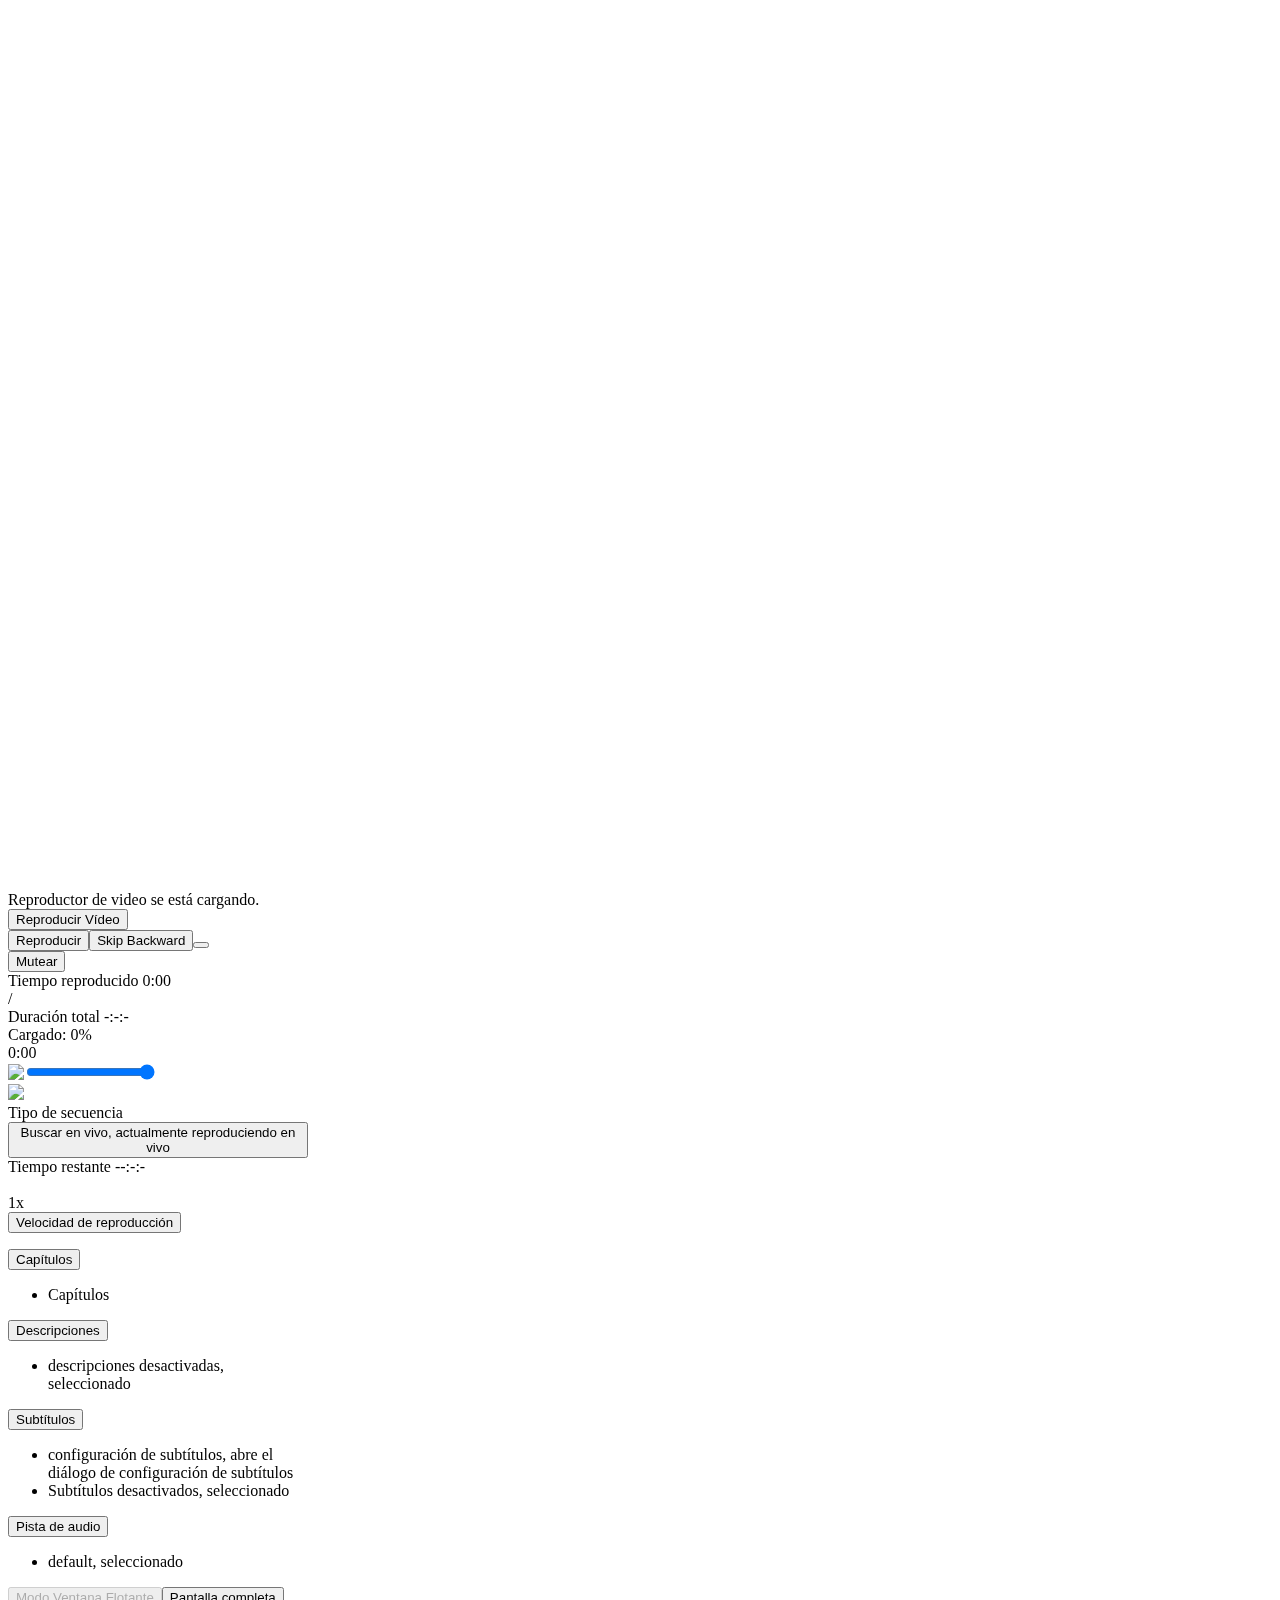
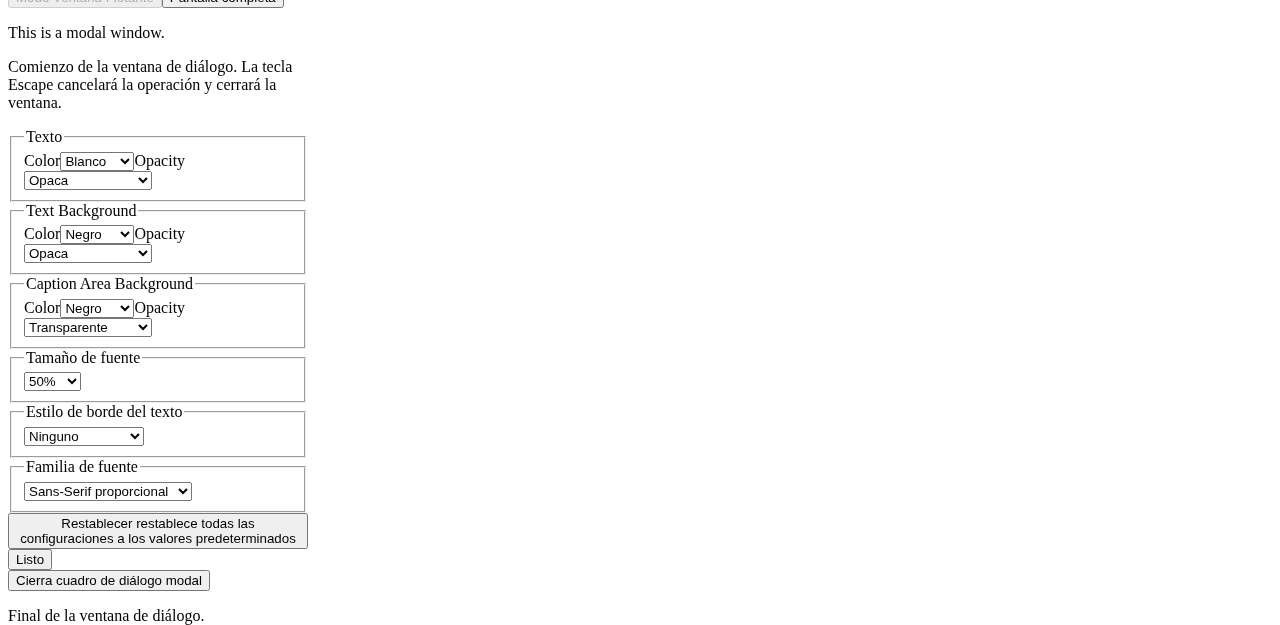
==== commit d543e50f: "Update Magic Kids.html" ====
--- a/Magic Kids.html
+++ b/Magic Kids.html
@@ -47,20 +47,20 @@
   <meta name="theme-color" content="#4118b7">
   <link rel="preload" href="https://magickids.site/_next/static/media/1a6e367320f12f75-s.p.woff2" as="font"
     type="font/woff2" crossorigin="anonymous" data-next-font="size-adjust">
-  <link rel="preload" href="./Magic Kids_files/c0b272ad98de759f.css" as="style">
-  <link rel="stylesheet" href="./Magic Kids_files/c0b272ad98de759f.css" data-n-g="">
-  <link rel="preload" href="./Magic Kids_files/9baa17a5919ecd88.css" as="style">
-  <link rel="stylesheet" href="./Magic Kids_files/9baa17a5919ecd88.css" data-n-p=""><noscript data-n-css=""></noscript>
-  <script defer="" nomodule="" src="./Magic Kids_files/polyfills-78c92fac7aa8fdd8.js.descarga"></script>
-  <script src="./Magic Kids_files/webpack-59c5c889f52620d6.js.descarga" defer=""></script>
-  <script src="./Magic Kids_files/framework-305cb810cde7afac.js.descarga" defer=""></script>
-  <script src="./Magic Kids_files/main-eefc64a918915dab.js.descarga" defer=""></script>
-  <script src="./Magic Kids_files/_app-1e79094f9dfabdf6.js.descarga" defer=""></script>
-  <script src="./Magic Kids_files/d6e1aeb5-076e1fdfac3f67de.js.descarga" defer=""></script>
-  <script src="./Magic Kids_files/540-6260368292360706.js.descarga" defer=""></script>
-  <script src="./Magic Kids_files/tv-717815f0bab050d6.js.descarga" defer=""></script>
-  <script src="./Magic Kids_files/_buildManifest.js.descarga" defer=""></script>
-  <script src="./Magic Kids_files/_ssgManifest.js.descarga" defer=""></script>
+  <link rel="preload" href="./Magic_files/c0b272ad98de759f.css" as="style">
+  <link rel="stylesheet" href="./Magic_files/c0b272ad98de759f.css" data-n-g="">
+  <link rel="preload" href="./Magic_files/9baa17a5919ecd88.css" as="style">
+  <link rel="stylesheet" href="./Magic_files/9baa17a5919ecd88.css" data-n-p=""><noscript data-n-css=""></noscript>
+  <script defer="" nomodule="" src="./Magic_files/polyfills-78c92fac7aa8fdd8.js.descarga"></script>
+  <script src="./Magic_files/webpack-59c5c889f52620d6.js.descarga" defer=""></script>
+  <script src="./Magic_files/framework-305cb810cde7afac.js.descarga" defer=""></script>
+  <script src="./Magic_files/main-eefc64a918915dab.js.descarga" defer=""></script>
+  <script src="./Magic_files/_app-1e79094f9dfabdf6.js.descarga" defer=""></script>
+  <script src="./Magic_files/d6e1aeb5-076e1fdfac3f67de.js.descarga" defer=""></script>
+  <script src="./Magic_files/540-6260368292360706.js.descarga" defer=""></script>
+  <script src="./Magic_files/tv-717815f0bab050d6.js.descarga" defer=""></script>
+  <script src="./Magic_files/_buildManifest.js.descarga" defer=""></script>
+  <script src="./Magic_files/_ssgManifest.js.descarga" defer=""></script>
   <style id="__jsx-3630632391">
     :root {
       --font: '__Maven_Pro_dc92f6', '__Maven_Pro_Fallback_dc92f6'
@@ -81,7 +81,7 @@
         </video>
         <div class="vjs-poster" aria-disabled="false">
           <picture class="vjs-poster" tabindex="-1"><img loading="lazy" alt=""
-              src="./Magic Kids_files/magickidsbg_player.png"></picture>
+              src="./Magic_files/magickidsbg_player.png"></picture>
         </div>
         <div class="vjs-title-bar vjs-hidden">
           <div class="vjs-title-bar-title" id="vjs-title-bar-title-28"></div>
@@ -141,10 +141,10 @@
               </div>
             </div>
           </div>
-          <div class="hidden md:flex mx-3 pb-[.05rem]"><img src="./Magic Kids_files/brightness.png"
+          <div class="hidden md:flex mx-3 pb-[.05rem]"><img src="./Magic_files/brightness.png"
               class="w-5 my-auto cursor-pointer"><input type="range" min="1" max="10" value="10"
               class="w-[6rem] -mx-1 accent-white scale-[66%] cursor-pointer"></div><img
-            src="./Magic Kids_files/chromecast_idle.png" id="cast"
+            src="./Magic_files/chromecast_idle.png" id="cast"
             class="w-5 my-auto max-md:mx-3 pb-[.05rem] cursor-pointer">
           <div class="vjs-live-control vjs-control">
             <div class="vjs-live-display" aria-live="off"><span class="vjs-control-text">Tipo de secuencia&nbsp;</span>
@@ -471,4 +471,4 @@
   </next-route-announcer>
 </body>
 
-</html>+</html>
